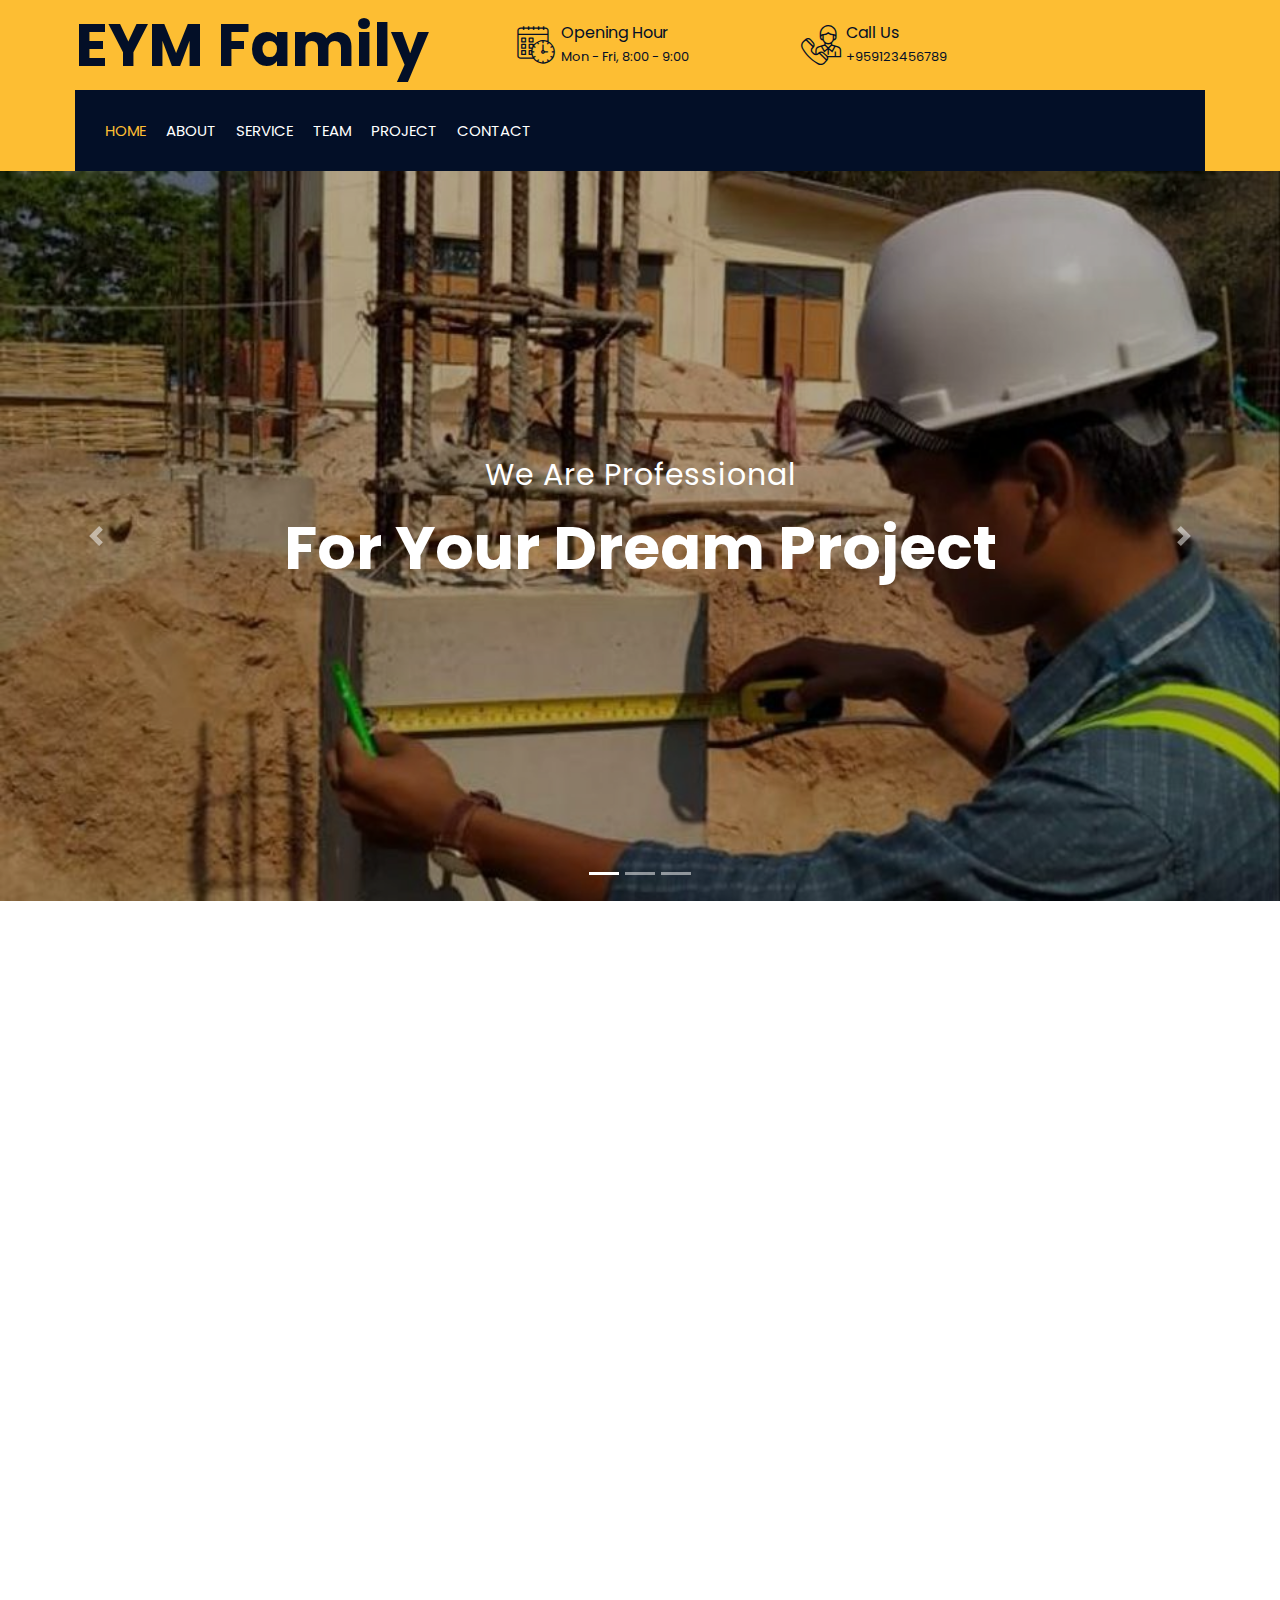
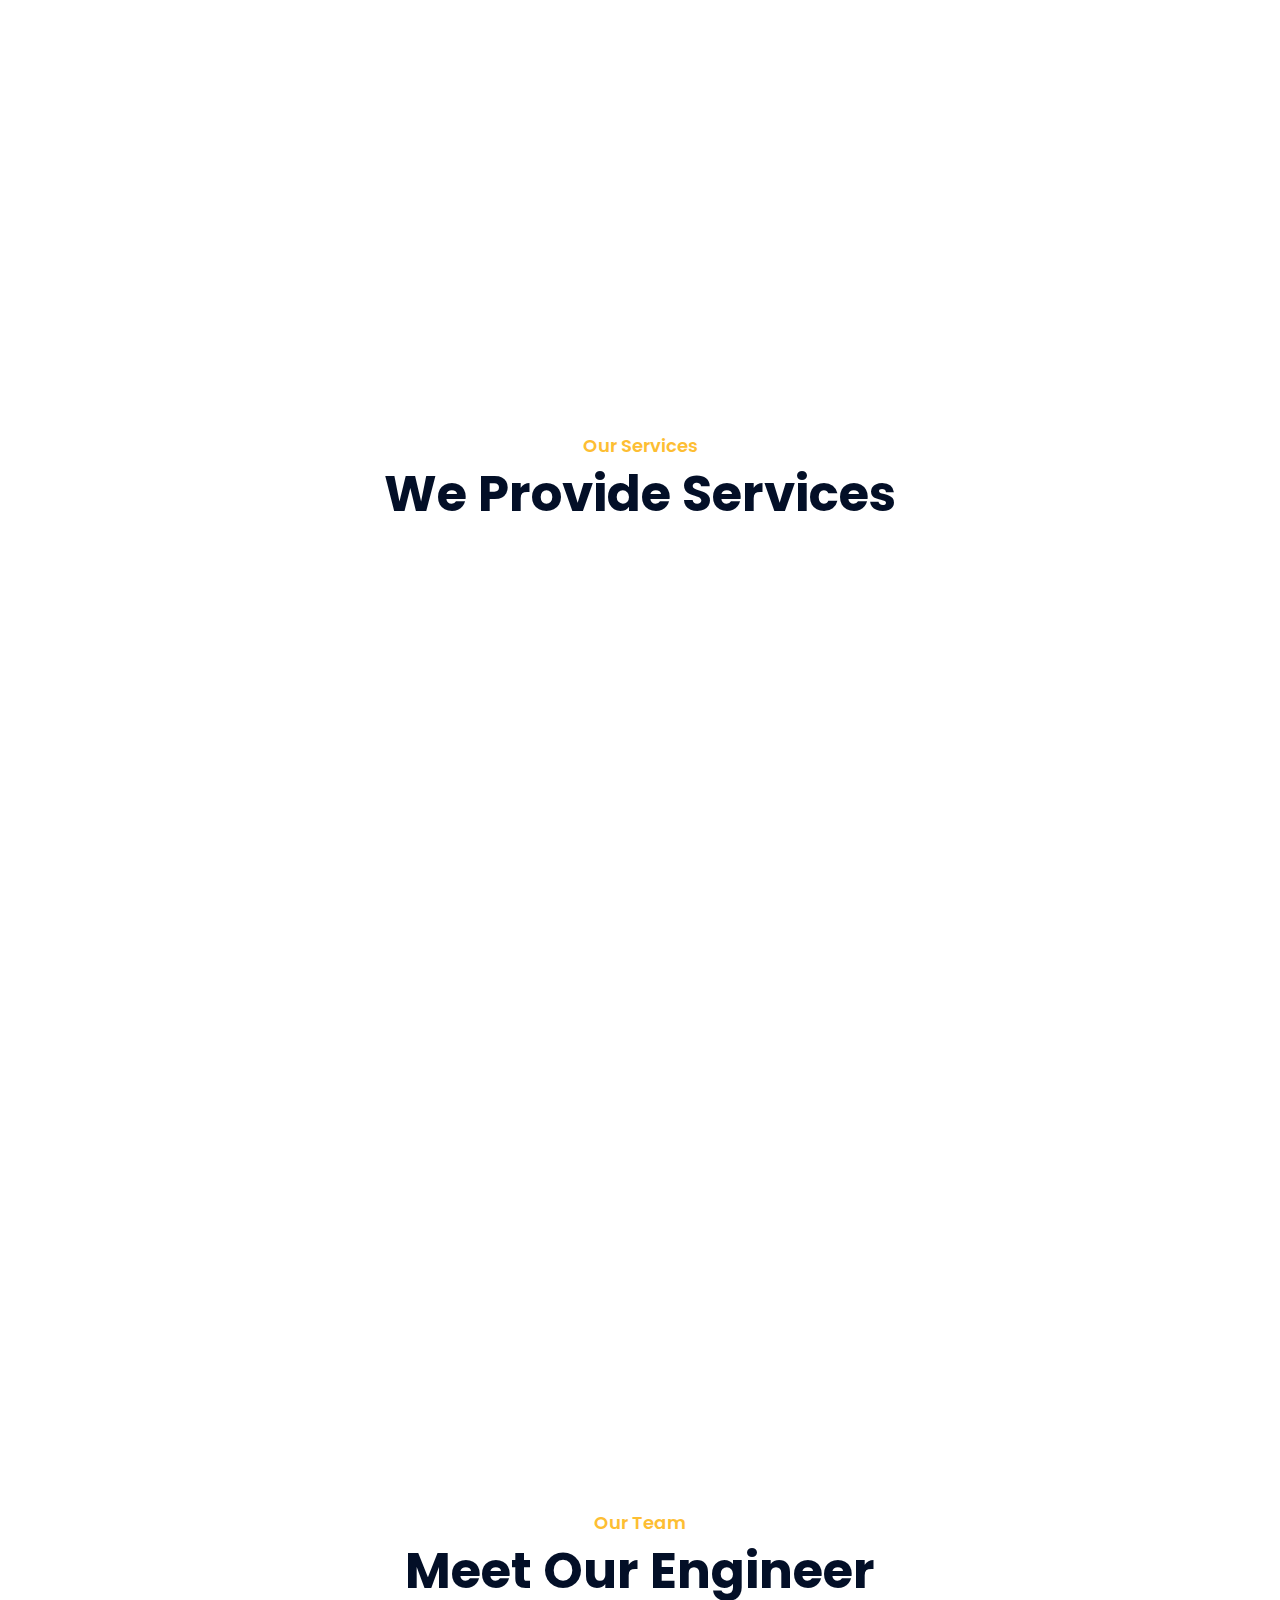
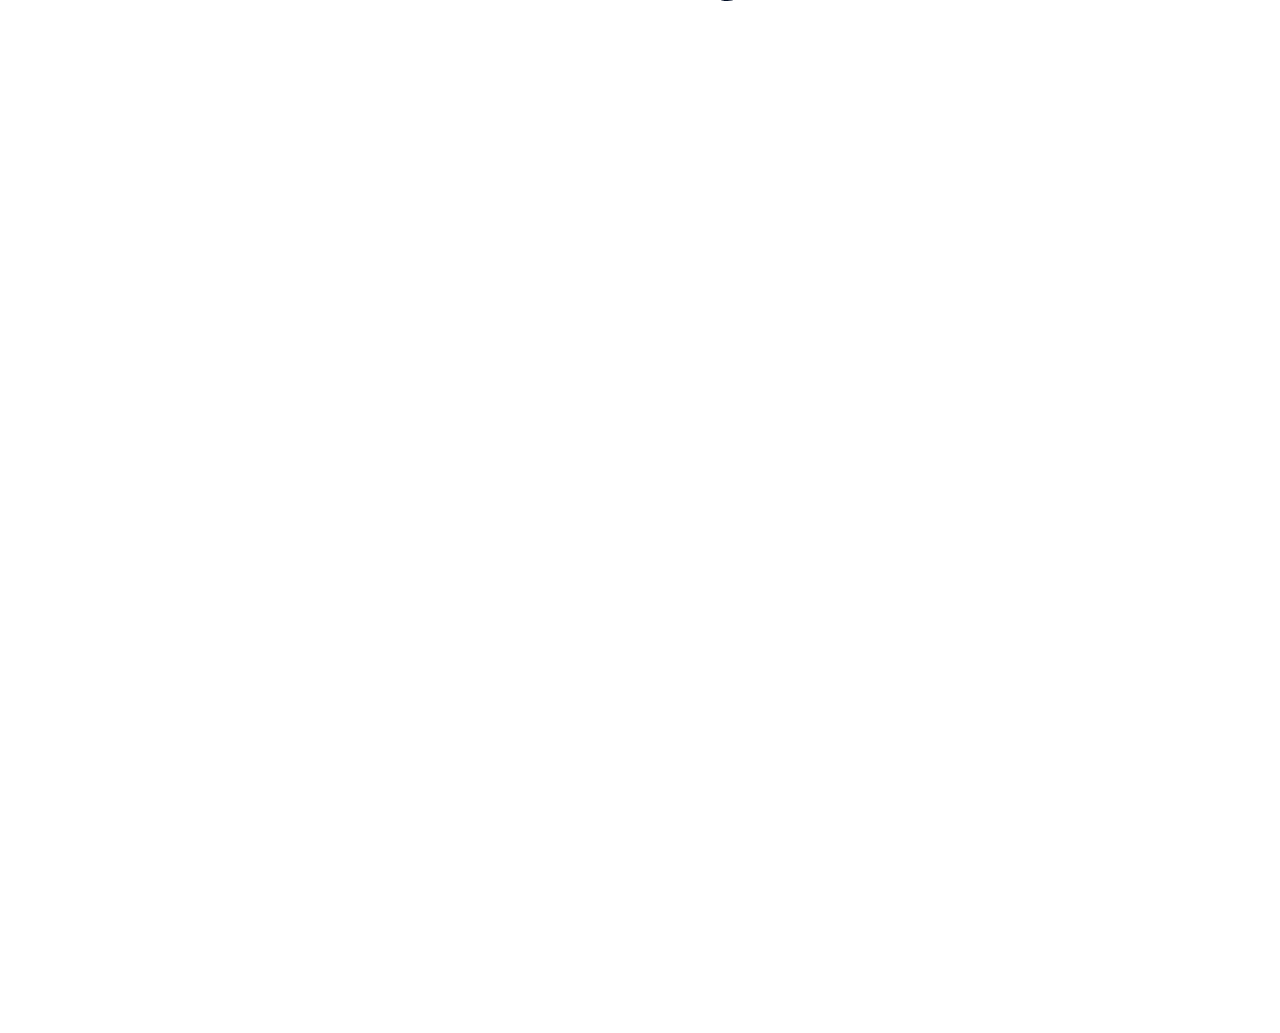
==== index.html @ b84456d6 "First Commit" ====
<!DOCTYPE html>
<html lang="en">
    <head>
        <meta charset="utf-8">
        <title>EYM Famil Construction Co.,Ltd</title>
        <meta content="width=device-width, initial-scale=1.0" name="viewport">
        <meta content="Construction Company Website Template" name="keywords">
        <meta content="Construction Company Website Template" name="description">

        <!-- Favicon -->
        <link href="img/favicon.ico" rel="icon">

        <!-- Google Font -->
        <link href="https://fonts.googleapis.com/css2?family=Poppins:wght@100;200;300;400;500;600;700;800;900&display=swap" rel="stylesheet">

        <!-- CSS Libraries -->
        <link href="https://stackpath.bootstrapcdn.com/bootstrap/4.4.1/css/bootstrap.min.css" rel="stylesheet">
        <link href="https://cdnjs.cloudflare.com/ajax/libs/font-awesome/5.10.0/css/all.min.css" rel="stylesheet">
        <link href="lib/flaticon/font/flaticon.css" rel="stylesheet"> 
        <link href="lib/animate/animate.min.css" rel="stylesheet">
        <link href="lib/owlcarousel/assets/owl.carousel.min.css" rel="stylesheet">
        <link href="lib/lightbox/css/lightbox.min.css" rel="stylesheet">
        <link href="lib/slick/slick.css" rel="stylesheet">
        <link href="lib/slick/slick-theme.css" rel="stylesheet">

        <!-- Template Stylesheet -->
        <link href="css/style.css" rel="stylesheet">
    </head>

    <body>
        <div class="wrapper">
            <!-- Top Bar Start -->
            <div class="top-bar">
                <div class="container-fluid">
                    <div class="row align-items-center">
                        <div class="col-lg-4 col-md-12">
                            <div class="logo">
                                <a href="index.html">
                                    <h1>EYM Family</h1>
                                    <!-- <img src="img/logo.jpg" alt="Logo"> -->
                                </a>
                            </div>
                        </div>
                        <div class="col-lg-8 col-md-7 d-none d-lg-block">
                            <div class="row">
                                <div class="col-4">
                                    <div class="top-bar-item">
                                        <div class="top-bar-icon">
                                            <i class="flaticon-calendar"></i>
                                        </div>
                                        <div class="top-bar-text">
                                            <h3>Opening Hour</h3>
                                            <p>Mon - Fri, 8:00 - 9:00</p>
                                        </div>
                                    </div>
                                </div>
                                <div class="col-4">
                                    <div class="top-bar-item">
                                        <div class="top-bar-icon">
                                            <i class="flaticon-call"></i>
                                        </div>
                                        <div class="top-bar-text">
                                            <h3>Call Us</h3>
                                            <p>+959123456789</p>
                                        </div>
                                    </div>
                                </div>
                                <!-- <div class="col-4">
                                    <div class="top-bar-item">
                                        <div class="top-bar-icon">
                                            <i class="flaticon-send-mail"></i>
                                        </div>
                                        <div class="top-bar-text">
                                            <h3>Email Us</h3>
                                            <p>eymfamilyconstruction@gmail.com</p>
                                        </div>
                                    </div>
                                </div> -->
                            </div>
                        </div>
                    </div>
                </div>
            </div>
            <!-- Top Bar End -->

            <!-- Nav Bar Start -->
            <div class="nav-bar">
                <div class="container-fluid">
                    <nav class="navbar navbar-expand-lg bg-dark navbar-dark">
                        <a href="#" class="navbar-brand">MENU</a>
                        <button type="button" class="navbar-toggler" data-toggle="collapse" data-target="#navbarCollapse">
                            <span class="navbar-toggler-icon"></span>
                        </button>

                        <div class="collapse navbar-collapse justify-content-between" id="navbarCollapse">
                            <div class="navbar-nav mr-auto">
                                <a href="index.html" class="nav-item nav-link active">Home</a>
                                <a href="about.html" class="nav-item nav-link">About</a>
                                <a href="service.html" class="nav-item nav-link">Service</a>
                                <a href="team.html" class="nav-item nav-link">Team</a>
                                <a href="portfolio.html" class="nav-item nav-link">Project</a>
                                <!-- <div class="nav-item dropdown">
                                    <a href="#" class="nav-link dropdown-toggle" data-toggle="dropdown">Pages</a>
                                    <div class="dropdown-menu">
                                        <a href="blog.html" class="dropdown-item">Blog Page</a>
                                        <a href="single.html" class="dropdown-item">Single Page</a>
                                    </div>
                                </div> -->
                                <a href="contact.html" class="nav-item nav-link">Contact</a>
                            </div>
                            <!-- <div class="ml-auto">
                                <a class="btn" href="https://freewebsitecode.com">Download All Template</a>
                            </div> -->
                        </div>
                    </nav>
                </div>
            </div>
            <!-- Nav Bar End -->

            <!-- Carousel Start -->
            <div id="carousel" class="carousel slide" data-ride="carousel">
                <ol class="carousel-indicators">
                    <li data-target="#carousel" data-slide-to="0" class="active"></li>
                    <li data-target="#carousel" data-slide-to="1"></li>
                    <li data-target="#carousel" data-slide-to="2"></li>
                </ol>
                <div class="carousel-inner">
                    <div class="carousel-item active">
                        <img src="img/slide-1.jpg" alt="Carousel Image">
                        <div class="carousel-caption">
                            <p class="animated fadeInRight">We Are Professional</p>
                            <h1 class="animated fadeInLeft">For Your Dream Project</h1>
                            <!-- <a class="btn animated fadeInUp" href="https://freewebsitecode.com/construction-company-website-template">Get A Quote</a> -->
                        </div>
                    </div>

                    <div class="carousel-item">
                        <img src="img/slide-2.jpg" alt="Carousel Image">
                        <div class="carousel-caption">
                            <p class="animated fadeInRight">Professional Builder</p>
                            <h1 class="animated fadeInLeft">We Build Your Home</h1>
                            <!-- <a class="btn animated fadeInUp" href="https://freewebsitecode.com/construction-company-website-template">Get A Quote</a> -->
                        </div>
                    </div>

                    <div class="carousel-item">
                        <img src="img/slide-3.jpg" alt="Carousel Image">
                        <div class="carousel-caption">
                            <p class="animated fadeInRight">We Are Trusted</p>
                            <h1 class="animated fadeInLeft">For Your Dream Home</h1>
                            <!-- <a class="btn animated fadeInUp" href="https://freewebsitecode.com/construction-company-website-template">Get A Quote</a> -->
                        </div>
                    </div>
                </div>

                <a class="carousel-control-prev" href="#carousel" role="button" data-slide="prev">
                    <span class="carousel-control-prev-icon" aria-hidden="true"></span>
                    <span class="sr-only">Previous</span>
                </a>
                <a class="carousel-control-next" href="#carousel" role="button" data-slide="next">
                    <span class="carousel-control-next-icon" aria-hidden="true"></span>
                    <span class="sr-only">Next</span>
                </a>
            </div>
            <!-- Carousel End -->

            <!-- Feature Start-->
            <div class="feature wow fadeInUp" data-wow-delay="0.1s">
                <div class="container-fluid">
                    <div class="row align-items-center">
                        <div class="col-lg-4 col-md-12">
                            <div class="feature-item">
                                <div class="feature-icon">
                                    <i class="flaticon-worker"></i>
                                </div>
                                <div class="feature-text">
                                    <h3>Expert Worker</h3>
                                    <p>Lorem ipsum dolor sit amet elit. Phasus nec pretim ornare velit non</p>
                                </div>
                            </div>
                        </div>
                        <div class="col-lg-4 col-md-12">
                            <div class="feature-item">
                                <div class="feature-icon">
                                    <i class="flaticon-building"></i>
                                </div>
                                <div class="feature-text">
                                    <h3>Quality Work</h3>
                                    <p>Lorem ipsum dolor sit amet elit. Phasus nec pretim ornare velit non</p>
                                </div>
                            </div>
                        </div>
                        <div class="col-lg-4 col-md-12">
                            <div class="feature-item">
                                <div class="feature-icon">
                                    <i class="flaticon-call"></i>
                                </div>
                                <div class="feature-text">
                                    <h3>24/7 Support</h3>
                                    <p>Lorem ipsum dolor sit amet elit. Phasus nec pretim ornare velit non</p>
                                </div>
                            </div>
                        </div>
                    </div>
                </div>
            </div>
            <!-- Feature End-->


            <!-- About Start -->
            <div class="about wow fadeInUp" data-wow-delay="0.1s">
                <div class="container">
                    <div class="row align-items-center">
                        <div class="col-lg-5 col-md-6">
                            <div class="about-img">
                                <img src="img/about.jpg" alt="Image">
                            </div>
                        </div>
                        <div class="col-lg-7 col-md-6">
                            <div class="section-header text-left">
                                <p>Welcome to EYM Family Construction Co.,Ltd</p>
                                <h2>5 Years Experience</h2>
                            </div>
                            <div class="about-text">
                                <p>
                                    Lorem ipsum dolor sit amet, consectetur adipiscing elit. Phasellus nec pretium mi. Curabitur facilisis ornare velit non vulputate. Aliquam metus tortor, auctor id gravida condimentum, viverra quis sem.
                                </p>
                                <p>
                                    Lorem ipsum dolor sit amet, consectetur adipiscing elit. Phasellus nec pretium mi. Curabitur facilisis ornare velit non vulputate. Aliquam metus tortor, auctor id gravida condimentum, viverra quis sem. Curabitur non nisl nec nisi scelerisque maximus. Aenean consectetur convallis porttitor. Aliquam interdum at lacus non blandit.
                                </p>
                                <a class="btn" href="">Learn More</a>
                            </div>
                        </div>
                    </div>
                </div>
            </div>
            <!-- About End -->


            <!-- Fact Start -->
            <div class="fact">
                <div class="container-fluid">
                    <div class="row counters">
                        <div class="col-md-6 fact-left wow slideInLeft">
                            <div class="row">
                                <div class="col-6">
                                    <div class="fact-icon">
                                        <i class="flaticon-worker"></i>
                                    </div>
                                    <div class="fact-text">
                                        <h2 data-toggle="counter-up">30</h2>
                                        <p>Expert Workers</p>
                                    </div>
                                </div>
                                <div class="col-6">
                                    <div class="fact-icon">
                                        <i class="flaticon-building"></i>
                                    </div>
                                    <div class="fact-text">
                                        <h2 data-toggle="counter-up">485</h2>
                                        <p>Happy Clients</p>
                                    </div>
                                </div>
                            </div>
                        </div>
                        <div class="col-md-6 fact-right wow slideInRight">
                            <div class="row">
                                <div class="col-6">
                                    <div class="fact-icon">
                                        <i class="flaticon-address"></i>
                                    </div>
                                    <div class="fact-text">
                                        <h2 data-toggle="counter-up">89</h2>
                                        <p>Completed Projects</p>
                                    </div>
                                </div>
                                <div class="col-6">
                                    <div class="fact-icon">
                                        <i class="flaticon-crane"></i>
                                    </div>
                                    <div class="fact-text">
                                        <h2 data-toggle="counter-up">4</h2>
                                        <p>Running Projects</p>
                                    </div>
                                </div>
                            </div>
                        </div>
                    </div>
                </div>
            </div>
            <!-- Fact End -->


            <!-- Service Start -->
            <div class="service">
                <div class="container">
                    <div class="section-header text-center">
                        <p>Our Services</p>
                        <h2>We Provide Services</h2>
                    </div>
                    <div class="row">
                        <div class="col-lg-4 col-md-6 wow fadeInUp" data-wow-delay="0.1s">
                            <div class="service-item">
                                <div class="service-img">
                                    <img src="img/service-1.jpg" alt="Image">
                                    <div class="service-overlay">
                                        <p>
                                            Lorem ipsum dolor sit amet, consectetur adipiscing elit. Phasellus nec pretium mi. Curabitur facilisis ornare velit non vulputate. Aliquam metus tortor, auctor id gravida condimentum, viverra quis sem.
                                        </p>
                                    </div>
                                </div>
                                <div class="service-text">
                                    <h3>Building Construction</h3>
                                    <a class="btn" href="img/service-1.jpg" data-lightbox="service">+</a>
                                </div>
                            </div>
                        </div>
                        <div class="col-lg-4 col-md-6 wow fadeInUp" data-wow-delay="0.2s">
                            <div class="service-item">
                                <div class="service-img">
                                    <img src="img/service-2.jpg" alt="Image">
                                    <div class="service-overlay">
                                        <p>
                                            Lorem ipsum dolor sit amet, consectetur adipiscing elit. Phasellus nec pretium mi. Curabitur facilisis ornare velit non vulputate. Aliquam metus tortor, auctor id gravida condimentum, viverra quis sem.
                                        </p>
                                    </div>
                                </div>
                                <div class="service-text">
                                    <h3>House Renovation</h3>
                                    <a class="btn" href="img/service-2.jpg" data-lightbox="service">+</a>
                                </div>
                            </div>
                        </div>
                        <div class="col-lg-4 col-md-6 wow fadeInUp" data-wow-delay="0.3s">
                            <div class="service-item">
                                <div class="service-img">
                                    <img src="img/service-3.jpg" alt="Image">
                                    <div class="service-overlay">
                                        <p>
                                            Lorem ipsum dolor sit amet, consectetur adipiscing elit. Phasellus nec pretium mi. Curabitur facilisis ornare velit non vulputate. Aliquam metus tortor, auctor id gravida condimentum, viverra quis sem.
                                        </p>
                                    </div>
                                </div>
                                <div class="service-text">
                                    <h3>Architecture Design</h3>
                                    <a class="btn" href="img/service-3.jpg" data-lightbox="service">+</a>
                                </div>
                            </div>
                        </div>
                        <div class="col-lg-4 col-md-6 wow fadeInUp" data-wow-delay="0.4s">
                            <div class="service-item">
                                <div class="service-img">
                                    <img src="img/service-4.jpg" alt="Image">
                                    <div class="service-overlay">
                                        <p>
                                            Lorem ipsum dolor sit amet, consectetur adipiscing elit. Phasellus nec pretium mi. Curabitur facilisis ornare velit non vulputate. Aliquam metus tortor, auctor id gravida condimentum, viverra quis sem.
                                        </p>
                                    </div>
                                </div>
                                <div class="service-text">
                                    <h3>Interior Design</h3>
                                    <a class="btn" href="img/service-4.jpg" data-lightbox="service">+</a>
                                </div>
                            </div>
                        </div>
                        <div class="col-lg-4 col-md-6 wow fadeInUp" data-wow-delay="0.5s">
                            <div class="service-item">
                                <div class="service-img">
                                    <img src="img/service-5.jpg" alt="Image">
                                    <div class="service-overlay">
                                        <p>
                                            Lorem ipsum dolor sit amet, consectetur adipiscing elit. Phasellus nec pretium mi. Curabitur facilisis ornare velit non vulputate. Aliquam metus tortor, auctor id gravida condimentum, viverra quis sem.
                                        </p>
                                    </div>
                                </div>
                                <div class="service-text">
                                    <h3>Fixing & Support</h3>
                                    <a class="btn" href="img/service-5.jpg" data-lightbox="service">+</a>
                                </div>
                            </div>
                        </div>
                        <div class="col-lg-4 col-md-6 wow fadeInUp" data-wow-delay="0.6s">
                            <div class="service-item">
                                <div class="service-img">
                                    <img src="img/service-6.jpg" alt="Image">
                                    <div class="service-overlay">
                                        <p>
                                            Lorem ipsum dolor sit amet, consectetur adipiscing elit. Phasellus nec pretium mi. Curabitur facilisis ornare velit non vulputate. Aliquam metus tortor, auctor id gravida condimentum, viverra quis sem.
                                        </p>
                                    </div>
                                </div>
                                <div class="service-text">
                                    <h3>Painting</h3>
                                    <a class="btn" href="img/service-6.jpg" data-lightbox="service">+</a>
                                </div>
                            </div>
                        </div>
                    </div>
                </div>
            </div>
            <!-- Service End -->


            <!-- Video Start -->
            <!-- <div class="video wow fadeIn" data-wow-delay="0.1s">
                <div class="container">
                    <button type="button" class="btn-play" data-toggle="modal" data-src="https://www.youtube.com/embed/DWRcNpR6Kdc" data-target="#videoModal">
                        <span></span>
                    </button>
                </div>
            </div> -->
            
            <div class="modal fade" id="videoModal" tabindex="-1" role="dialog" aria-labelledby="exampleModalLabel" aria-hidden="true">
                <div class="modal-dialog" role="document">
                    <div class="modal-content">
                        <div class="modal-body">
                            <button type="button" class="close" data-dismiss="modal" aria-label="Close">
                                <span aria-hidden="true">&times;</span>
                            </button>        
                            <!-- 16:9 aspect ratio -->
                            <div class="embed-responsive embed-responsive-16by9">
                                <iframe class="embed-responsive-item" src="" id="video"  allowscriptaccess="always" allow="autoplay"></iframe>
                            </div>
                        </div>
                    </div>
                </div>
            </div>
            <!-- Video End -->


            <!-- Team Start -->
            <div class="team">
                <div class="container">
                    <div class="section-header text-center">
                        <p>Our Team</p>
                        <h2>Meet Our Engineer</h2>
                    </div>
                    <div class="row">
                        <div class="col-lg-3 col-md-6 wow fadeInUp" data-wow-delay="0.1s">
                            <div class="team-item">
                                <div class="team-img">
                                    <img src="img/eym.png" alt="Team Image">
                                </div>
                                <div class="team-text">
                                    <h2>Ei Ya Min</h2>
                                    <p>MD & Founder</p>
                                </div>
                                <div class="team-social">
                                    <!-- <a class="social-tw" href=""><i class="fab fa-twitter"></i></a> -->
                                    <a class="social-fb" href="https://www.facebook.com/cuttie.civil"><i class="fab fa-facebook-f"></i></a>
                                    <a class="social-li" href="https://www.facebook.com/cuttie.civil"><i class="fab fa-linkedin-in"></i></a>
                                    <a class="social-in" href="https://www.facebook.com/cuttie.civil"><i class="fab fa-instagram"></i></a>
                                </div>
                            </div>
                        </div>
                        <div class="col-lg-3 col-md-6 wow fadeInUp" data-wow-delay="0.2s">
                            <div class="team-item">
                                <div class="team-img">
                                    <img src="img/taw.png" alt="Team Image">
                                </div>
                                <div class="team-text">
                                    <h2>Tin Aung Win</h2>
                                    <p>Directoer & Civil Engineer</p>
                                </div>
                                <div class="team-social">
                                    <!-- <a class="social-tw" href=""><i class="fab fa-twitter"></i></a> -->
                                    <a class="social-fb" href="https://www.facebook.com/tin.a.win.50159"><i class="fab fa-facebook-f"></i></a>
                                    <a class="social-li" href="https://www.facebook.com/tin.a.win.50159"><i class="fab fa-linkedin-in"></i></a>
                                    <a class="social-in" href="https://www.facebook.com/tin.a.win.50159"><i class="fab fa-instagram"></i></a>
                                </div>
                            </div>
                        </div>
                        <div class="col-lg-3 col-md-6 wow fadeInUp" data-wow-delay="0.3s">
                            <div class="team-item">
                                <div class="team-img">
                                    <img src="img/eym.png" alt="Team Image">
                                </div>
                                <div class="team-text">
                                    <h2>Ei Ya Min</h2>
                                    <p>Interior Designer</p>
                                </div>
                                <div class="team-social">
                                    <a class="social-tw" href=""><i class="fab fa-twitter"></i></a>
                                    <a class="social-fb" href=""><i class="fab fa-facebook-f"></i></a>
                                    <a class="social-li" href=""><i class="fab fa-linkedin-in"></i></a>
                                    <a class="social-in" href=""><i class="fab fa-instagram"></i></a>
                                </div>
                            </div>
                        </div>
                        <div class="col-lg-3 col-md-6 wow fadeInUp" data-wow-delay="0.4s">
                            <div class="team-item">
                                <div class="team-img">
                                    <img src="img/team-4.jpg" alt="Team Image">
                                </div>
                                <div class="team-text">
                                    <h2>Josh Dunn</h2>
                                    <p>Painter</p>
                                </div>
                                <div class="team-social">
                                    <a class="social-tw" href=""><i class="fab fa-twitter"></i></a>
                                    <a class="social-fb" href=""><i class="fab fa-facebook-f"></i></a>
                                    <a class="social-li" href=""><i class="fab fa-linkedin-in"></i></a>
                                    <a class="social-in" href=""><i class="fab fa-instagram"></i></a>
                                </div>
                            </div>
                        </div>
                    </div>
                </div>
            </div>
            <!-- Team End -->
            

            <!-- FAQs Start -->
            <!-- <div class="faqs">
                <div class="container">
                    <div class="section-header text-center">
                        <p>Frequently Asked Question</p>
                        <h2>You May Ask</h2>
                    </div>
                    <div class="row">
                        <div class="col-md-6">
                            <div id="accordion-1">
                                <div class="card wow fadeInLeft" data-wow-delay="0.1s">
                                    <div class="card-header">
                                        <a class="card-link collapsed" data-toggle="collapse" href="#collapseOne">
                                            Lorem ipsum dolor sit amet?
                                        </a>
                                    </div>
                                    <div id="collapseOne" class="collapse" data-parent="#accordion-1">
                                        <div class="card-body">
                                            Lorem ipsum dolor sit amet, consectetur adipiscing elit. Phasellus nec pretium mi. Curabitur facilisis ornare velit non.
                                        </div>
                                    </div>
                                </div>
                                <div class="card wow fadeInLeft" data-wow-delay="0.2s">
                                    <div class="card-header">
                                        <a class="card-link collapsed" data-toggle="collapse" href="#collapseTwo">
                                            Lorem ipsum dolor sit amet?
                                        </a>
                                    </div>
                                    <div id="collapseTwo" class="collapse" data-parent="#accordion-1">
                                        <div class="card-body">
                                            Lorem ipsum dolor sit amet, consectetur adipiscing elit. Phasellus nec pretium mi. Curabitur facilisis ornare velit non.
                                        </div>
                                    </div>
                                </div>
                                <div class="card wow fadeInLeft" data-wow-delay="0.3s">
                                    <div class="card-header">
                                        <a class="card-link collapsed" data-toggle="collapse" href="#collapseThree">
                                            Lorem ipsum dolor sit amet?
                                        </a>
                                    </div>
                                    <div id="collapseThree" class="collapse" data-parent="#accordion-1">
                                        <div class="card-body">
                                            Lorem ipsum dolor sit amet, consectetur adipiscing elit. Phasellus nec pretium mi. Curabitur facilisis ornare velit non.
                                        </div>
                                    </div>
                                </div>
                                <div class="card wow fadeInLeft" data-wow-delay="0.4s">
                                    <div class="card-header">
                                        <a class="card-link collapsed" data-toggle="collapse" href="#collapseFour">
                                            Lorem ipsum dolor sit amet?
                                        </a>
                                    </div>
                                    <div id="collapseFour" class="collapse" data-parent="#accordion-1">
                                        <div class="card-body">
                                            Lorem ipsum dolor sit amet, consectetur adipiscing elit. Phasellus nec pretium mi. Curabitur facilisis ornare velit non.
                                        </div>
                                    </div>
                                </div>
                                <div class="card wow fadeInLeft" data-wow-delay="0.5s">
                                    <div class="card-header">
                                        <a class="card-link collapsed" data-toggle="collapse" href="#collapseFive">
                                            Lorem ipsum dolor sit amet?
                                        </a>
                                    </div>
                                    <div id="collapseFive" class="collapse" data-parent="#accordion-1">
                                        <div class="card-body">
                                            Lorem ipsum dolor sit amet, consectetur adipiscing elit. Phasellus nec pretium mi. Curabitur facilisis ornare velit non.
                                        </div>
                                    </div>
                                </div>
                            </div>
                        </div>
                        <div class="col-md-6">
                            <div id="accordion-2">
                                <div class="card wow fadeInRight" data-wow-delay="0.1s">
                                    <div class="card-header">
                                        <a class="card-link collapsed" data-toggle="collapse" href="#collapseSix">
                                            Lorem ipsum dolor sit amet?
                                        </a>
                                    </div>
                                    <div id="collapseSix" class="collapse" data-parent="#accordion-2">
                                        <div class="card-body">
                                            Lorem ipsum dolor sit amet, consectetur adipiscing elit. Phasellus nec pretium mi. Curabitur facilisis ornare velit non.
                                        </div>
                                    </div>
                                </div>
                                <div class="card wow fadeInRight" data-wow-delay="0.2s">
                                    <div class="card-header">
                                        <a class="card-link collapsed" data-toggle="collapse" href="#collapseSeven">
                                            Lorem ipsum dolor sit amet?
                                        </a>
                                    </div>
                                    <div id="collapseSeven" class="collapse" data-parent="#accordion-2">
                                        <div class="card-body">
                                            Lorem ipsum dolor sit amet, consectetur adipiscing elit. Phasellus nec pretium mi. Curabitur facilisis ornare velit non.
                                        </div>
                                    </div>
                                </div>
                                <div class="card wow fadeInRight" data-wow-delay="0.3s">
                                    <div class="card-header">
                                        <a class="card-link collapsed" data-toggle="collapse" href="#collapseEight">
                                            Lorem ipsum dolor sit amet?
                                        </a>
                                    </div>
                                    <div id="collapseEight" class="collapse" data-parent="#accordion-2">
                                        <div class="card-body">
                                            Lorem ipsum dolor sit amet, consectetur adipiscing elit. Phasellus nec pretium mi. Curabitur facilisis ornare velit non.
                                        </div>
                                    </div>
                                </div>
                                <div class="card wow fadeInRight" data-wow-delay="0.4s">
                                    <div class="card-header">
                                        <a class="card-link collapsed" data-toggle="collapse" href="#collapseNine">
                                            Lorem ipsum dolor sit amet?
                                        </a>
                                    </div>
                                    <div id="collapseNine" class="collapse" data-parent="#accordion-2">
                                        <div class="card-body">
                                            Lorem ipsum dolor sit amet, consectetur adipiscing elit. Phasellus nec pretium mi. Curabitur facilisis ornare velit non.
                                        </div>
                                    </div>
                                </div>
                                <div class="card wow fadeInRight" data-wow-delay="0.5s">
                                    <div class="card-header">
                                        <a class="card-link collapsed" data-toggle="collapse" href="#collapseTen">
                                            Lorem ipsum dolor sit amet?
                                        </a>
                                    </div>
                                    <div id="collapseTen" class="collapse" data-parent="#accordion-2">
                                        <div class="card-body">
                                            Lorem ipsum dolor sit amet, consectetur adipiscing elit. Phasellus nec pretium mi. Curabitur facilisis ornare velit non.
                                        </div>
                                    </div>
                                </div>
                            </div>
                        </div>
                    </div>
                </div>
            </div> -->
            <!-- FAQs End -->


            <!-- Testimonial Start -->
            <!-- <div class="testimonial wow fadeIn" data-wow-delay="0.1s">
                <div class="container">
                    <div class="row">
                        <div class="col-12">
                            <div class="testimonial-slider-nav">
                                <div class="slider-nav"><img src="img/testimonial-1.jpg" alt="Testimonial"></div>
                                <div class="slider-nav"><img src="img/testimonial-2.jpg" alt="Testimonial"></div>
                                <div class="slider-nav"><img src="img/testimonial-3.jpg" alt="Testimonial"></div>
                                <div class="slider-nav"><img src="img/testimonial-4.jpg" alt="Testimonial"></div>
                                <div class="slider-nav"><img src="img/testimonial-1.jpg" alt="Testimonial"></div>
                                <div class="slider-nav"><img src="img/testimonial-2.jpg" alt="Testimonial"></div>
                                <div class="slider-nav"><img src="img/testimonial-3.jpg" alt="Testimonial"></div>
                                <div class="slider-nav"><img src="img/testimonial-4.jpg" alt="Testimonial"></div>
                            </div>
                        </div>
                    </div>
                    <div class="row">
                        <div class="col-12">
                            <div class="testimonial-slider">
                                <div class="slider-item">
                                    <h3>Customer Name</h3>
                                    <h4>profession</h4>
                                    <p>Lorem ipsum dolor sit amet, consectetur adipiscing elit. Phasellus nec pretium mi. Curabitur facilisis ornare velit non vulputate. Aliquam metus tortor, auctor id gravida condimentum, viverra quis sem. Curabitur non nisl nec nisi scelerisque maximus.</p>
                                </div>
                                <div class="slider-item">
                                    <h3>Customer Name</h3>
                                    <h4>profession</h4>
                                    <p>Lorem ipsum dolor sit amet, consectetur adipiscing elit. Phasellus nec pretium mi. Curabitur facilisis ornare velit non vulputate. Aliquam metus tortor, auctor id gravida condimentum, viverra quis sem. Curabitur non nisl nec nisi scelerisque maximus.</p>
                                </div>
                                <div class="slider-item">
                                    <h3>Customer Name</h3>
                                    <h4>profession</h4>
                                    <p>Lorem ipsum dolor sit amet, consectetur adipiscing elit. Phasellus nec pretium mi. Curabitur facilisis ornare velit non vulputate. Aliquam metus tortor, auctor id gravida condimentum, viverra quis sem. Curabitur non nisl nec nisi scelerisque maximus.</p>
                                </div>
                                <div class="slider-item">
                                    <h3>Customer Name</h3>
                                    <h4>profession</h4>
                                    <p>Lorem ipsum dolor sit amet, consectetur adipiscing elit. Phasellus nec pretium mi. Curabitur facilisis ornare velit non vulputate. Aliquam metus tortor, auctor id gravida condimentum, viverra quis sem. Curabitur non nisl nec nisi scelerisque maximus.</p>
                                </div>
                                <div class="slider-item">
                                    <h3>Customer Name</h3>
                                    <h4>profession</h4>
                                    <p>Lorem ipsum dolor sit amet, consectetur adipiscing elit. Phasellus nec pretium mi. Curabitur facilisis ornare velit non vulputate. Aliquam metus tortor, auctor id gravida condimentum, viverra quis sem. Curabitur non nisl nec nisi scelerisque maximus.</p>
                                </div>
                                <div class="slider-item">
                                    <h3>Customer Name</h3>
                                    <h4>profession</h4>
                                    <p>Lorem ipsum dolor sit amet, consectetur adipiscing elit. Phasellus nec pretium mi. Curabitur facilisis ornare velit non vulputate. Aliquam metus tortor, auctor id gravida condimentum, viverra quis sem. Curabitur non nisl nec nisi scelerisque maximus.</p>
                                </div>
                                <div class="slider-item">
                                    <h3>Customer Name</h3>
                                    <h4>profession</h4>
                                    <p>Lorem ipsum dolor sit amet, consectetur adipiscing elit. Phasellus nec pretium mi. Curabitur facilisis ornare velit non vulputate. Aliquam metus tortor, auctor id gravida condimentum, viverra quis sem. Curabitur non nisl nec nisi scelerisque maximus.</p>
                                </div>
                                <div class="slider-item">
                                    <h3>Customer Name</h3>
                                    <h4>profession</h4>
                                    <p>Lorem ipsum dolor sit amet, consectetur adipiscing elit. Phasellus nec pretium mi. Curabitur facilisis ornare velit non vulputate. Aliquam metus tortor, auctor id gravida condimentum, viverra quis sem. Curabitur non nisl nec nisi scelerisque maximus.</p>
                                </div>
                            </div>
                        </div>
                    </div>
                </div>
            </div> -->
            <!-- Testimonial End -->


            <!-- Blog Start -->
            <!-- <div class="blog">
                <div class="container">
                    <div class="section-header text-center">
                        <p>Latest Blog</p>
                        <h2>Latest From Our Blog</h2>
                    </div>
                    <div class="row">
                        <div class="col-lg-4 col-md-6 wow fadeInUp" data-wow-delay="0.2s">
                            <div class="blog-item">
                                <div class="blog-img">
                                    <img src="img/blog-1.jpg" alt="Image">
                                </div>
                                <div class="blog-title">
                                    <h3>Lorem ipsum dolor sit</h3>
                                    <a class="btn" href="">+</a>
                                </div>
                                <div class="blog-meta">
                                    <p>By<a href="">Admin</a></p>
                                    <p>In<a href="">Construction</a></p>
                                </div>
                                <div class="blog-text">
                                    <p>
                                        Lorem ipsum dolor sit amet elit. Phasellus nec pretium mi. Curabitur facilisis ornare velit non vulputate. Aliquam metus tortor
                                    </p>
                                </div>
                            </div>
                        </div>
                        <div class="col-lg-4 col-md-6 wow fadeInUp">
                            <div class="blog-item">
                                <div class="blog-img">
                                    <img src="img/blog-2.jpg" alt="Image">
                                </div>
                                <div class="blog-title">
                                    <h3>Lorem ipsum dolor sit</h3>
                                    <a class="btn" href="">+</a>
                                </div>
                                <div class="blog-meta">
                                    <p>By<a href="">Admin</a></p>
                                    <p>In<a href="">Construction</a></p>
                                </div>
                                <div class="blog-text">
                                    <p>
                                        Lorem ipsum dolor sit amet elit. Phasellus nec pretium mi. Curabitur facilisis ornare velit non vulputate. Aliquam metus tortor
                                    </p>
                                </div>
                            </div>
                        </div>
                        <div class="col-lg-4 col-md-6 wow fadeInUp" data-wow-delay="0.2s">
                            <div class="blog-item">
                                <div class="blog-img">
                                    <img src="img/blog-3.jpg" alt="Image">
                                </div>
                                <div class="blog-title">
                                    <h3>Lorem ipsum dolor sit</h3>
                                    <a class="btn" href="">+</a>
                                </div>
                                <div class="blog-meta">
                                    <p>By<a href="">Admin</a></p>
                                    <p>In<a href="">Construction</a></p>
                                </div>
                                <div class="blog-text">
                                    <p>
                                        Lorem ipsum dolor sit amet elit. Phasellus nec pretium mi. Curabitur facilisis ornare velit non vulputate. Aliquam metus tortor
                                    </p>
                                </div>
                            </div>
                        </div>
                    </div>
                </div>
            </div> -->
            <!-- Blog End -->


            <!-- Footer Start -->
            <div class="footer wow fadeIn" data-wow-delay="0.3s">
                <div class="container">
                    <div class="row">
                        <div class="col-md-6 col-lg-3">
                            <div class="footer-contact">
                                <h2>Office Contact</h2>
                                <p><i class="fa fa-map-marker-alt"></i>Myoma(1), Mudon, Myanmar</p>
                                <p><i class="fa fa-phone-alt"></i>+95 9123456789</p>
                                <p><i class="fa fa-envelope"></i>eymfamily@gmail.com</p>
                                <div class="footer-social">
                                    <a href="https://www.facebook.com/cuttie.civil"><i class="fab fa-twitter"></i></a>
                                    <a href="https://www.facebook.com/cuttie.civil"><i class="fab fa-facebook-f"></i></a>
                                    <a href="https://www.facebook.com/cuttie.civil"><i class="fab fa-linkedin-in"></i></a>
                                    <a href="https://www.facebook.com/cuttie.civil"><i class="fab fa-instagram"></i></a>
                                    <a href="https://www.facebook.com/cuttie.civil"><i class="fab fa-youtube"></i></a>
                                </div>
                            </div>
                        </div>
                        <div class="col-md-6 col-lg-3">
                            <div class="footer-link">
                                <h2>Services Areas</h2>
                                <a href="">Building Construction</a>
                                <a href="">House Renovation</a>
                                <a href="">Architecture Design</a>
                                <a href="">Interior Design</a>
                                <a href="">Painting</a>
                            </div>
                        </div>
                        <div class="col-md-6 col-lg-3">
                            <div class="footer-link">
                                <h2>Useful Pages</h2>
                                <a href="">About Us</a>
                                <a href="">Contact Us</a>
                                <a href="">Our Team</a>
                                <a href="">Projects</a>
                                <a href="">Testimonial</a>
                            </div>
                        </div>
                        <div class="col-md-6 col-lg-3">
                            <div class="newsletter">
                                <h2>Newsletter</h2>
                                <p>
                                    Lorem ipsum dolor sit amet elit. Phasellus nec pretium mi. Curabitur facilisis ornare velit non vulpu
                                </p>
                                <div class="form">
                                    <input class="form-control" placeholder="Email here">
                                    <button class="btn">Submit</button>
                                </div>
                            </div>
                        </div>
                    </div>
                </div>
                <div class="container footer-menu">
                    <div class="f-menu">
                        <a href="">Terms of use</a>
                        <a href="">Privacy policy</a>
                        <a href="">Cookies</a>
                        <a href="">Help</a>
                        <a href="">FQAs</a>
                    </div>
                </div>
                <div class="container copyright">
                    <div class="row">
                        <div class="col-md-6">
                            <p>&copy; <a href="www.eymfamily.com">EYM Family Construction Co.,Ltd</a>, All Right Reserved.</p>
                        </div>
						
						
                        <div class="col-md-6">
                            <p>Designed By <a href="https://freewebsitecode.com">CK</a></p>
                        </div>
                    </div>
                </div>
            </div>
            <!-- Footer End -->

            <a href="#" class="back-to-top"><i class="fa fa-chevron-up"></i></a>
        </div>

        <!-- JavaScript Libraries -->
        <script src="https://code.jquery.com/jquery-3.4.1.min.js"></script>
        <script src="https://stackpath.bootstrapcdn.com/bootstrap/4.4.1/js/bootstrap.bundle.min.js"></script>
        <script src="lib/easing/easing.min.js"></script>
        <script src="lib/wow/wow.min.js"></script>
        <script src="lib/owlcarousel/owl.carousel.min.js"></script>
        <script src="lib/isotope/isotope.pkgd.min.js"></script>
        <script src="lib/lightbox/js/lightbox.min.js"></script>
        <script src="lib/waypoints/waypoints.min.js"></script>
        <script src="lib/counterup/counterup.min.js"></script>
        <script src="lib/slick/slick.min.js"></script>

        <!-- Template Javascript -->
        <script src="js/main.js"></script>
    </body>
</html>
---- lib/flaticon/font/flaticon.css ----
/*
  	Flaticon icon font: Flaticon
  	Creation date: 23/08/2020 07:24
  	*/

@font-face {
  font-family: "Flaticon";
  src: url("./Flaticon.eot");
  src: url("./Flaticon.eot?#iefix") format("embedded-opentype"),
       url("./Flaticon.woff2") format("woff2"),
       url("./Flaticon.woff") format("woff"),
       url("./Flaticon.ttf") format("truetype"),
       url("./Flaticon.svg#Flaticon") format("svg");
  font-weight: normal;
  font-style: normal;
}

@media screen and (-webkit-min-device-pixel-ratio:0) {
  @font-face {
    font-family: "Flaticon";
    src: url("./Flaticon.svg#Flaticon") format("svg");
  }
}

[class^="flaticon-"]:before, [class*=" flaticon-"]:before,
[class^="flaticon-"]:after, [class*=" flaticon-"]:after {   
  font-family: Flaticon;
        font-size: 20px;
font-style: normal;
margin-left: 20px;
}

.flaticon-concrete:before { content: "\f100"; }
.flaticon-worker:before { content: "\f101"; }
.flaticon-measure:before { content: "\f102"; }
.flaticon-building:before { content: "\f103"; }
.flaticon-brush:before { content: "\f104"; }
.flaticon-crane:before { content: "\f105"; }
.flaticon-call:before { content: "\f106"; }
.flaticon-calendar:before { content: "\f107"; }
.flaticon-send-mail:before { content: "\f108"; }
.flaticon-address:before { content: "\f109"; }
---- css/style.css ----
/*******************************/
/********* General CSS *********/
/*******************************/
body {
    color: #666666;
    background: #dddddd;
    font-family: 'Poppins', sans-serif;
    font-weight: 400;
}

h1,
h2, 
h3, 
h4,
h5, 
h6 {
    color: #030f27;
}

a {
    color: #666666;
    transition: .3s;
}

a:hover,
a:active,
a:focus {
    color: #fdbe33;
    outline: none;
    text-decoration: none;
}

.btn:focus {
    box-shadow: none;
}

.wrapper {
    position: relative;
    width: 100%;
    max-width: 1366px;
    margin: 0 auto;
    background: #ffffff;
}

.back-to-top {
    position: fixed;
    display: none;
    background: #fdbe33;
    color: #121518;
    width: 44px;
    height: 44px;
    text-align: center;
    line-height: 1;
    font-size: 22px;
    right: 15px;
    bottom: 15px;
    transition: background 0.5s;
    z-index: 9;
}

.back-to-top:hover {
    color: #fdbe33;
    background: #121518;
}

.back-to-top i {
    padding-top: 10px;
}

.btn {
    transition: .3s;
}


/**********************************/
/********** Top Bar CSS ***********/
/**********************************/
.top-bar {
    position: relative;
    height: 90px;
    background: #fdbe33;
}

.top-bar .logo {
    padding: 15px 0;
    text-align: left;
    overflow: hidden;
}

.top-bar .logo h1 {
    margin: 0;
    color: #030f27;
    font-size: 60px;
    line-height: 60px;
    font-weight: 700;
}

.top-bar .logo img {
    max-width: 100%;
    max-height: 60px;
}

.top-bar .top-bar-item {
    display: flex;
    align-items: center;
    justify-content: flex-end;
}

.top-bar .top-bar-icon {
    width: 20px;
    display: flex;
    align-items: center;
    justify-content: center;
}

.top-bar .top-bar-icon [class^="flaticon-"]::before {
    margin: 0;
    color: #030f27;
    font-size: 40px;
}

.top-bar .top-bar-text {
    padding-left: 15px;
}

.top-bar .top-bar-text h3 {
    margin: 0 0 5px 0;
    color: #030f27;
    font-size: 16px;
    font-weight: 400;
}

.top-bar .top-bar-text p {
    margin: 0;
    color: #030f27;
    font-size: 13px;
    font-weight: 400;
}

@media (min-width: 992px) {
    .top-bar {
        padding: 0 60px;
    }
}

@media (max-width: 991.98px) {
    .top-bar .logo {
        text-align: center;
    }
}


/**********************************/
/*********** Nav Bar CSS **********/
/**********************************/
.nav-bar {
    position: relative;
    background: #fdbe33;
    transition: .3s;
}

.nav-bar .container-fluid {
    padding: 0;
}

.nav-bar.nav-sticky {
    position: fixed;
    top: 0;
    width: 100%;
    max-width: 1366px;
    box-shadow: 0 2px 5px rgba(0, 0, 0, .3);
    z-index: 999;
}

.nav-bar .navbar {
    height: 100%;
    background: #030f27 !important;
}

.navbar-dark .navbar-nav .nav-link,
.navbar-dark .navbar-nav .nav-link:focus,
.navbar-dark .navbar-nav .nav-link:hover,
.navbar-dark .navbar-nav .nav-link.active {
    padding: 10px 10px 8px 10px;
    color: #ffffff;
}

.navbar-dark .navbar-nav .nav-link:hover,
.navbar-dark .navbar-nav .nav-link.active {
    color: #fdbe33;
    transition: none;
}

.nav-bar .dropdown-menu {
    margin-top: 0;
    border: 0;
    border-radius: 0;
    background: #f8f9fa;
}

.nav-bar .btn {
    color: #ffffff;
    border: 2px solid #ffffff;
    border-radius: 0;
}

.nav-bar .btn:hover {
    color: #030f27;
    background: #fdbe33;
    border-color: #fdbe33;
}

@media (min-width: 992px) {
    .nav-bar {
        padding: 0 75px;
    }
    
    .nav-bar.nav-sticky {
        padding: 0;
    }
    
    .nav-bar .navbar {
        padding: 20px;
    }
    
    .nav-bar .navbar-brand {
        display: none;
    }
    
    .nav-bar a.nav-link {
        padding: 8px 15px;
        font-size: 15px;
        text-transform: uppercase;
    }
}

@media (max-width: 991.98px) {
    .nav-bar .navbar {
        padding: 15px;
    }
    
    .nav-bar a.nav-link {
        padding: 5px;
    }
    
    .nav-bar .dropdown-menu {
        box-shadow: none;
    }
    
    .nav-bar .btn {
        display: none;
    }
}


/*******************************/
/******** Carousel CSS *********/
/*******************************/
.carousel {
    position: relative;
    width: 100%;
    height: calc(100vh - 170px);
    min-height: 400px;
    margin: 0 auto;
    text-align: center;
    overflow: hidden;
}

.carousel .carousel-inner,
.carousel .carousel-item {
    position: relative;
    width: 100%;
    height: 100%;
}

.carousel .carousel-item img {
    width: 100%;
    height: 100%;
    object-fit: cover;
}

.carousel .carousel-item::after {
    position: absolute;
    content: "";
    width: 100%;
    height: 100%;
    top: 0;
    left: 0;
    background: rgba(0, 0, 0, .3);
    z-index: 1;
}

.carousel .carousel-caption {
    position: absolute;
    top: 0;
    bottom: 0;
    display: flex;
    align-items: center;
    justify-content: center;
    flex-direction: column;
    height: calc(100vh - 170px);
    min-height: 400px;
}

.carousel .carousel-caption p {
    color: #ffffff;
    font-size: 30px;
    margin-bottom: 15px;
    letter-spacing: 1px;
}

.carousel .carousel-caption h1 {
    color: #ffffff;
    font-size: 60px;
    font-weight: 700;
    margin-bottom: 35px;
}

.carousel .carousel-caption .btn {
    padding: 15px 35px;
    font-size: 18px;
    font-weight: 500;
    letter-spacing: 1px;
    text-transform: uppercase;
    color: #ffffff;
    background: transparent;
    border: 2px solid #ffffff;
    border-radius: 0;
    transition: .3s;
}

.carousel .carousel-caption .btn:hover {
    color: #030f27;
    background: #fdbe33;
    border-color: #fdbe33;
}

@media (max-width: 767.98px) {
    .carousel .carousel-caption h1 {
        font-size: 40px;
        font-weight: 700;
    }
    
    .carousel .carousel-caption p {
        font-size: 20px;
    }
    
    .carousel .carousel-caption .btn {
        padding: 12px 30px;
        font-size: 18px;
        font-weight: 500;
        letter-spacing: 0;
    }
}

@media (max-width: 575.98px) {
    .carousel .carousel-caption h1 {
        font-size: 30px;
        font-weight: 500;
    }
    
    .carousel .carousel-caption p {
        font-size: 16px;
    }
    
    .carousel .carousel-caption .btn {
        padding: 10px 25px;
        font-size: 16px;
        font-weight: 400;
        letter-spacing: 0;
    }
}

.carousel .animated {
    -webkit-animation-duration: 1.5s;
    animation-duration: 1.5s;
}


/*******************************/
/******* Page Header CSS *******/
/*******************************/
.page-header {
    position: relative;
    margin-bottom: 45px;
    padding: 90px 0;
    text-align: center;
    background: #fdbe33;
}

.page-header h2 {
    position: relative;
    color: #030f27;
    font-size: 60px;
    font-weight: 700;
    margin-bottom: 20px;
    padding-bottom: 5px;
}

.page-header h2::after {
    position: absolute;
    content: "";
    width: 100px;
    height: 2px;
    left: calc(50% - 50px);
    bottom: 0;
    background: #030f27;
}

.page-header a {
    position: relative;
    padding: 0 12px;
    font-size: 22px;
    color: #030f27;
}

.page-header a:hover {
    color: #ffffff;
}

.page-header a::after {
    position: absolute;
    content: "/";
    width: 8px;
    height: 8px;
    top: -2px;
    right: -7px;
    text-align: center;
    color: #121518;
}

.page-header a:last-child::after {
    display: none;
}

@media (max-width: 991.98px) {
    .page-header {
        padding: 60px 0;
    }
    
    .page-header h2 {
        font-size: 45px;
    }
    
    .page-header a {
        font-size: 20px;
    }
}

@media (max-width: 767.98px) {
    .page-header {
        padding: 45px 0;
    }
    
    .page-header h2 {
        font-size: 35px;
    }
    
    .page-header a {
        font-size: 18px;
    }
}


/*******************************/
/******* Section Header ********/
/*******************************/
.section-header {
    position: relative;
    width: 100%;
    margin-bottom: 45px;
}

.section-header p {
    color: #fdbe33;
    font-size: 18px;
    font-weight: 600;
    margin-bottom: 5px;
}

.section-header h2 {
    margin: 0;
    position: relative;
    font-size: 50px;
    font-weight: 700;
}

@media (max-width: 767.98px) {
    .section-header h2 {
        font-size: 30px;
    }
}


/*******************************/
/********* Feature CSS *********/
/*******************************/
.feature {
    position: relative;
    margin-bottom: 45px;
}

.feature .col-md-12 {
    background: #030f27;
}
    
.feature .col-md-12:nth-child(2n) {
    color: #030f27;
    background: #fdbe33;
}

.feature .feature-item {
    min-height: 250px;
    padding: 30px;
    display: flex;
    align-items: center;
    justify-content: flex-start;
}

.feature .feature-icon {
    position: relative;
    width: 60px;
    display: flex;
    align-items: center;
    justify-content: center;
}

.feature .feature-icon::before {
    position: absolute;
    content: "";
    width: 80px;
    height: 80px;
    top: -20px;
    left: -10px;
    border: 2px dotted #ffffff;
    border-radius: 60px;
    z-index: 1;
}

.feature .feature-icon::after {
    position: absolute;
    content: "";
    width: 79px;
    height: 79px;
    top: -18px;
    left: -9px;
    background: #030f27;
    border-radius: 60px;
    z-index: 2;
}

.feature .col-md-12:nth-child(2n) .feature-icon::after {
    background: #fdbe33;
}

.feature .feature-icon [class^="flaticon-"]::before {
    position: relative;
    margin: 0;
    color: #fdbe33;
    font-size: 60px;
    line-height: 60px;
    z-index: 3;
}

.feature .feature-text {
    padding-left: 30px;
}

.feature .feature-text h3 {
    margin: 0 0 10px 0;
    color: #fdbe33;
    font-size: 25px;
    font-weight: 600;
}

.feature .feature-text p {
    margin: 0;
    color: #fdbe33;
    font-size: 18px;
    font-weight: 400;
}

.feature .col-md-12:nth-child(2n) [class^="flaticon-"]::before,
.feature .col-md-12:nth-child(2n) h3,
.feature .col-md-12:nth-child(2n) p {
    color: #030f27;
}


/*******************************/
/********** About CSS **********/
/*******************************/
.about {
    position: relative;
    width: 100%;
    padding: 45px 0;
}

.about .section-header {
    margin-bottom: 30px;
}

.about .about-img {
    position: relative;
    height: 100%;
}

.about .about-img img {
    width: 100%;
    height: 100%;
    object-fit: cover;
}

.about .about-text p {
    font-size: 16px;
}

.about .about-text a.btn {
    position: relative;
    margin-top: 15px;
    padding: 15px 35px;
    font-size: 16px;
    font-weight: 500;
    letter-spacing: 1px;
    color: #030f27;
    border-radius: 0;
    background: #fdbe33;
    transition: .3s;
}

.about .about-text a.btn:hover {
    color: #fdbe33;
    background: #030f27;
}

@media (max-width: 767.98px) {
    .about .about-img {
        margin-bottom: 30px;
        height: auto;
    }
}


/*******************************/
/********** Fact CSS ***********/
/*******************************/
.fact {
    position: relative;
    width: 100%;
    padding: 45px 0;
}

.fact .col-6 {
    display: flex;
    align-items: flex-start;
}

.fact .fact-icon {
    position: relative;
    margin: 7px 15px 0 15px;
    width: 60px;
    display: flex;
    align-items: center;
    justify-content: center;
}

.fact .fact-icon [class^="flaticon-"]::before {
    margin: 0;
    font-size: 60px;
    line-height: 60px;
    background-image: linear-gradient(#ffffff, #fdbe33);
    -webkit-background-clip: text;
    -webkit-text-fill-color: transparent;
}

.fact .fact-right .fact-icon [class^="flaticon-"]::before {
    background-image: linear-gradient(#ffffff, #030f27);
}

.fact .fact-left,
.fact .fact-right {
    padding-top: 60px;
    padding-bottom: 60px;
}

.fact .fact-text h2 {
    font-size: 35px;
    font-weight: 700;
}

.fact .fact-text p {
    margin: 0;
    font-size: 16px;
    font-weight: 600;
    text-transform: uppercase;
}

.fact .fact-left {
    color: #fdbe33;
    background: #030f27;
}

.fact .fact-right {
    color: #030f27;
    background: #fdbe33;
}

.fact .fact-left h2 {
    color: #fdbe33;
}


/*******************************/
/********* Service CSS *********/
/*******************************/
.service {
    position: relative;
    width: 100%;
    padding: 45px 0 15px 0;
}

.service .service-item {
    position: relative;
    width: 100%;
    text-align: center;
    margin-bottom: 30px;
}

.service .service-img {
    position: relative;
    overflow: hidden;
}

.service .service-img img {
    width: 100%;
}

.service .service-overlay {
    position: absolute;
    width: 100%;
    height: 100%;
    top: 0;
    left: 0;
    padding: 30px;
    display: flex;
    align-items: center;
    justify-content: center;
    background: rgba(3, 15, 39, .7);
    transition: .5s;
    opacity: 0;
}

.service .service-item:hover .service-overlay {
    opacity: 1;
}

.service .service-overlay p {
    margin: 0;
    color: #ffffff;
}

.service .service-text {
    display: flex;
    align-items: center;
    height: 60px;
    background: #030f27;
    overflow: hidden;
    white-space: nowrap;
    text-overflow: ellipsis;
}

.service .service-text h3 {
    margin: 0;
    padding: 0 15px 0 25px;
    width: calc(100% - 60px);
    font-size: 20px;
    font-weight: 700;
    color: #fdbe33;
    text-align: left;
    overflow: hidden;
    white-space: nowrap;
    text-overflow: ellipsis;
}

.service .service-item a.btn {
    width: 60px;
    height: 60px;
    padding: 3px 0 0 3px;
    display: flex;
    align-items: center;
    justify-content: center;
    font-size: 60px;
    line-height: 60px;
    font-weight: 100;
    color: #030f27;
    background: #fdbe33;
    border-radius: 0;
    transition: .3s;
}

.service .service-item:hover a.btn {
    color: #ffffff;
}


/*******************************/
/********** Video CSS **********/
/*******************************/
.video {
    position: relative;
    margin: 45px 0;
    height: 100%;
    min-height: 500px;
    background: linear-gradient(rgba(3, 15, 39, .9), rgba(3, 15, 39, .9)), url(../img/carousel-1.jpg);
    background-attachment: fixed;
    background-position: center;
    background-repeat: no-repeat;
    background-size: cover;
}

.video .btn-play {
    position: absolute;
    z-index: 1;
    top: 50%;
    left: 50%;
    transform: translateX(-50%) translateY(-50%);
    box-sizing: content-box;
    display: block;
    width: 32px;
    height: 44px;
    border-radius: 50%;
    border: none;
    outline: none;
    padding: 18px 20px 18px 28px;
}

.video .btn-play:before {
    content: "";
    position: absolute;
    z-index: 0;
    left: 50%;
    top: 50%;
    transform: translateX(-50%) translateY(-50%);
    display: block;
    width: 100px;
    height: 100px;
    background: #fdbe33;
    border-radius: 50%;
    animation: pulse-border 1500ms ease-out infinite;
}

.video .btn-play:after {
    content: "";
    position: absolute;
    z-index: 1;
    left: 50%;
    top: 50%;
    transform: translateX(-50%) translateY(-50%);
    display: block;
    width: 100px;
    height: 100px;
    background: #fdbe33;
    border-radius: 50%;
    transition: all 200ms;
}

.video .btn-play:hover:after {
    background-color: darken(#fdbe33, 10%);
}

.video .btn-play img {
    position: relative;
    z-index: 3;
    max-width: 100%;
    width: auto;
    height: auto;
}

.video .btn-play span {
    display: block;
    position: relative;
    z-index: 3;
    width: 0;
    height: 0;
    border-left: 32px solid #030f27;
    border-top: 22px solid transparent;
    border-bottom: 22px solid transparent;
}

@keyframes pulse-border {
  0% {
    transform: translateX(-50%) translateY(-50%) translateZ(0) scale(1);
    opacity: 1;
  }
  100% {
    transform: translateX(-50%) translateY(-50%) translateZ(0) scale(1.5);
    opacity: 0;
  }
}

#videoModal .modal-dialog {
    position: relative;
    max-width: 800px;
    margin: 60px auto 0 auto;
}

#videoModal .modal-body {
    position: relative;
    padding: 0px;
}

#videoModal .close {
    position: absolute;
    width: 30px;
    height: 30px;
    right: 0px;
    top: -30px;
    z-index: 999;
    font-size: 30px;
    font-weight: normal;
    color: #ffffff;
    background: #000000;
    opacity: 1;
}


/*******************************/
/*********** Team CSS **********/
/*******************************/
.team {
    position: relative;
    width: 100%;
    padding: 45px 0 15px 0;
}

.team .team-item {
    position: relative;
    margin-bottom: 30px;
    overflow: hidden;
}

.team .team-img {
    position: relative;
}

.team .team-img img {
    width: 100%;
}

.team .team-text {
    position: relative;
    padding: 25px 15px;
    text-align: center;
    background: #030f27;
    transition: .5s;
}

.team .team-text h2 {
    font-size: 20px;
    font-weight: 600;
    color: #fdbe33;
    transition: .5s;
}

.team .team-text p {
    margin: 0;
    color: #ffffff;
}

.team .team-item:hover .team-text {
    background: #fdbe33;
}

.team .team-item:hover .team-text h2 {
    color: #030f27;
    letter-spacing: 1px;
}

.team .team-social {
    position: absolute;
    width: 100px;
    top: 0;
    left: -50px;
    display: flex;
    flex-direction: column;
    font-size: 0;
}

.team .team-social a {
    position: relative;
    left: 0;
    width: 50px;
    height: 50px;
    display: flex;
    align-items: center;
    justify-content: center;
    font-size: 18px;
    color: #ffffff;
}

.team .team-item:hover .team-social a:first-child {
    background: #00acee;
    left: 50px;
    transition: .3s 0s;
}

.team .team-item:hover .team-social a:nth-child(2) {
    background: #3b5998;
    left: 50px;
    transition: .3s .1s;
}

.team .team-item:hover .team-social a:nth-child(3) {
    background: #0e76a8;
    left: 50px;
    transition: .3s .2s;
}

.team .team-item:hover .team-social a:nth-child(4) {
    background: #3f729b;
    left: 50px;
    transition: .3s .3s;
}


/*******************************/
/*********** FAQs CSS **********/
/*******************************/
.faqs {
    position: relative;
    width: 100%;
    padding: 45px 0;
}

.faqs .row {
    position: relative;
}

.faqs .row::after {
    position: absolute;
    content: "";
    width: 1px;
    height: 100%;
    top: 0;
    left: calc(50% - .5px);
    background: #fdbe33;
}

.faqs #accordion-1 {
    padding-right: 15px;
}

.faqs #accordion-2 {
    padding-left: 15px;
}

@media(max-width: 767.98px) {
    .faqs .row::after {
        display: none;
    }
    
    .faqs #accordion-1,
    .faqs #accordion-2 {
        padding: 0;
    }
    
    .faqs #accordion-2 {
        padding-top: 15px;
    }
}

.faqs .card {
    margin-bottom: 15px;
    border: none;
    border-radius: 0;
}

.faqs .card:last-child {
    margin-bottom: 0;
}

.faqs .card-header {
    padding: 0;
    border: none;
    background: #ffffff;
}

.faqs .card-header a {
    display: block;
    padding: 10px 25px;
    width: 100%;
    color: #121518;
    font-size: 16px;
    line-height: 40px;
    border: 1px solid rgba(0, 0, 0, .1);
    transition: .5s;
}

.faqs .card-header [data-toggle="collapse"][aria-expanded="true"] {
    background: #fdbe33;
}

.faqs .card-header [data-toggle="collapse"]:after {
    font-family: 'font Awesome 5 Free';
    content: "\f067";
    float: right;
    color: #fdbe33;
    font-size: 12px;
    font-weight: 900;
    transition: .5s;
}

.faqs .card-header [data-toggle="collapse"][aria-expanded="true"]:after {
    font-family: 'font Awesome 5 Free';
    content: "\f068";
    float: right;
    color: #030f27;
    font-size: 12px;
    font-weight: 900;
    transition: .5s;
}

.faqs .card-body {
    padding: 20px 25px;
    font-size: 16px;
    background: #ffffff;
    border: 1px solid rgba(0, 0, 0, .1);
    border-top: none;
}


/*******************************/
/******* Testimonial CSS *******/
/*******************************/
.testimonial {
    position: relative;
    margin: 45px 0;
    padding: 90px 0;
    text-align: center;
    background: linear-gradient(rgba(3, 15, 39, .9), rgba(3, 15, 39, .9)), url(../img/carousel-1.jpg);
    background-attachment: fixed;
    background-position: center;
    background-repeat: no-repeat;
    background-size: cover;
}

.testimonial .container {
    max-width: 760px;
}

.about-page .testimonial {
    padding-bottom: 90px;
}

.testimonial .testimonial-slider-nav {
    position: relative;
    width: 300px;
    margin: 0 auto;
}

.testimonial .testimonial-slider-nav .slick-slide {
    position: relative;
    opacity: 0;
    transition: .5s;
}

.testimonial .testimonial-slider-nav .slick-active {
    opacity: 1;
    transform: scale(1.3);
}

.testimonial .testimonial-slider-nav .slick-center {
    transform: scale(1.8);
    z-index: 1;
}

.testimonial .testimonial-slider-nav .slick-slide img {
    position: relative;
    display: block;
    margin-top: 37px;
    width: 100%;
    height: auto;
    border-radius: 100px;
}

.testimonial .testimonial-slider {
    position: relative;
    margin-top: 15px;
    padding-top: 50px;
}

.testimonial .testimonial-slider::before {
    position: absolute;
    content: "";
    width: 60px;
    height: 50px;
    top: 0;
    left: calc(50% - 30px);
    background: url(../img/quote.png) top center no-repeat;
}

.testimonial .testimonial-slider h3 {
    color: #fdbe33;
    font-size: 22px;
    font-weight: 700;
}

.testimonial .testimonial-slider h4 {
    font-size: 14px;
    font-weight: 300;
    color: #ffffff;
    font-style: italic;
    margin-bottom: 10px;
}

.testimonial .testimonial-slider p {
    color: #ffffff;
    font-size: 16px;
    font-weight: 300;
    margin: 0;
}


/*******************************/
/*********** Blog CSS **********/
/*******************************/
.blog {
    position: relative;
    width: 100%;
    padding: 45px 0 15px 0;
}

.blog .blog-item {
    position: relative;
    width: 100%;
    text-align: center;
    margin-bottom: 30px;
}

.blog .blog-img {
    position: relative;
    overflow: hidden;
}

.blog .blog-img img {
    width: 100%;
}

.blog .blog-title {
    display: flex;
    align-items: center;
    height: 60px;
    background: #030f27;
    overflow: hidden;
    white-space: nowrap;
    text-overflow: ellipsis;
}

.blog .blog-title h3 {
    margin: 0;
    padding: 0 15px 0 25px;
    width: calc(100% - 60px);
    font-size: 18px;
    font-weight: 700;
    color: #fdbe33;
    text-align: left;
    overflow: hidden;
    white-space: nowrap;
    text-overflow: ellipsis;
}

.blog .blog-title a.btn {
    width: 60px;
    height: 60px;
    padding: 3px 0 0 3px;
    display: flex;
    align-items: center;
    justify-content: center;
    font-size: 60px;
    line-height: 60px;
    font-weight: 100;
    color: #030f27;
    background: #fdbe33;
    border-radius: 0;
    transition: .3s;
}

.blog .blog-item:hover a.btn {
    color: #ffffff;
}

.blog .blog-meta {
    position: relative;
    padding: 25px 0 10px 0;
    background: #f3f6ff;
}

.blog .blog-meta::after {
    position: absolute;
    content: "";
    width: 100px;
    height: 1px;
    left: calc(50% - 50px);
    bottom: 0;
    background: #fdbe33;
}

.blog .blog-meta p {
    display: inline-block;
    margin: 0;
    padding: 0 3px;
    font-size: 14px;
    font-weight: 300;
    font-style: italic;
    color: #666666;
}

.blog .blog-meta p a {
    margin-left: 5px;
    font-style: normal;
}

.blog .blog-text {
    padding: 10px 25px 25px 25px;
    background: #f3f6ff;
}

.blog .blog-text p {
    margin: 0;
    font-size: 16px;
}

.blog .pagination .page-link {
    color: #030f27;
    border-radius: 0;
    border-color: #fdbe33;
}

.blog .pagination .page-link:hover,
.blog .pagination .page-item.active .page-link {
    color: #fdbe33;
    background: #030f27;
}

.blog .pagination .disabled .page-link {
    color: #999999;
}


/*******************************/
/******* Single Post CSS *******/
/*******************************/
.single {
    position: relative;
    padding: 45px 0;
}

.single .single-content {
    position: relative;
    margin-bottom: 30px;
    overflow: hidden;
}

.single .single-content img {
    margin-bottom: 20px;
    width: 100%;
}

.single .single-tags {
    margin: -5px -5px 41px -5px;
    font-size: 0;
}

.single .single-tags a {
    margin: 5px;
    display: inline-block;
    padding: 7px 15px;
    font-size: 14px;
    font-weight: 400;
    color: #666666;
    border: 1px solid #dddddd;
}

.single .single-tags a:hover {
    color: #fdbe33;
    background: #030f27;
}

.single .single-bio {
    margin-bottom: 45px;
    padding: 30px;
    background: #f3f6ff;
    display: flex;
}

.single .single-bio-img {
    width: 100%;
    max-width: 100px;
}

.single .single-bio-img img {
    width: 100%;
}

.single .single-bio-text {
    padding-left: 30px;
}

.single .single-bio-text h3 {
    font-size: 20px;
    font-weight: 700;
}

.single .single-bio-text p {
    margin: 0;
}

.single .single-related {
    margin-bottom: 45px;
}

.single .single-related h2 {
    font-size: 30px;
    font-weight: 700;
    margin-bottom: 25px;
}

.single .related-slider {
    position: relative;
    margin: 0 -15px;
    width: calc(100% + 30px);
}

.single .related-slider .post-item {
    margin: 0 15px;
}

.single .post-item {
    display: flex;
    align-items: center;
    margin-bottom: 15px;
}

.single .post-item .post-img {
    width: 100%;
    max-width: 80px;
}

.single .post-item .post-img img {
    width: 100%;
}

.single .post-item .post-text {
    padding-left: 15px;
}

.single .post-item .post-text a {
    font-size: 16px;
    font-weight: 400;
}

.single .post-item .post-meta {
    display: flex;
    margin-top: 8px;
}

.single .post-item .post-meta p {
    display: inline-block;
    margin: 0;
    padding: 0 3px;
    font-size: 14px;
    font-weight: 300;
    font-style: italic;
}

.single .post-item .post-meta p a {
    margin-left: 5px;
    font-size: 14px;
    font-weight: 300;
    font-style: normal;
}

.single .related-slider .owl-nav {
    position: absolute;
    width: 90px;
    top: -55px;
    right: 15px;
    display: flex;
}

.single .related-slider .owl-nav .owl-prev,
.single .related-slider .owl-nav .owl-next {
    margin-left: 15px;
    width: 30px;
    height: 30px;
    display: flex;
    align-items: center;
    justify-content: center;
    color: #030f27;
    background: #fdbe33;
    font-size: 16px;
    transition: .3s;
}

.single .related-slider .owl-nav .owl-prev:hover,
.single .related-slider .owl-nav .owl-next:hover {
    color: #fdbe33;
    background: #030f27;
}

.single .single-comment {
    position: relative;
    margin-bottom: 45px;
}

.single .single-comment h2 {
    font-size: 30px;
    font-weight: 700;
    margin-bottom: 25px;
}

.single .comment-list {
    list-style: none;
    padding: 0;
}

.single .comment-child {
    list-style: none;
}

.single .comment-body {
    display: flex;
    margin-bottom: 30px;
}

.single .comment-img {
    width: 60px;
}

.single .comment-img img {
    width: 100%;
}

.single .comment-text {
    padding-left: 15px;
    width: calc(100% - 60px);
}

.single .comment-text h3 {
    font-size: 18px;
    font-weight: 600;
    margin-bottom: 3px;
}

.single .comment-text span {
    display: block;
    font-size: 14px;
    font-weight: 300;
    margin-bottom: 5px;
}

.single .comment-text .btn {
    padding: 3px 10px;
    font-size: 14px;
    color: #030f27;
    background: #dddddd;
    border-radius: 0;
}

.single .comment-text .btn:hover {
    background: #fdbe33;
}

.single .comment-form {
    position: relative;
}

.single .comment-form h2 {
    font-size: 30px;
    font-weight: 700;
    margin-bottom: 25px;
}

.single .comment-form form {
    padding: 30px;
    background: #f3f6ff;
}

.single .comment-form form .form-group:last-child {
    margin: 0;
}

.single .comment-form input,
.single .comment-form textarea {
    border-radius: 0;
}

.single .comment-form .btn {
    padding: 15px 30px;
    color: #030f27;
    background: #fdbe33;
}

.single .comment-form .btn:hover {
    color: #fdbe33;
    background: #030f27;
}


/**********************************/
/*********** Sidebar CSS **********/
/**********************************/
.sidebar {
    position: relative;
    width: 100%;
}

@media(max-width: 991.98px) {
    .sidebar {
        margin-top: 45px;
    }
}

.sidebar .sidebar-widget {
    position: relative;
    margin-bottom: 45px;
}

.sidebar .sidebar-widget .widget-title {
    position: relative;
    margin-bottom: 30px;
    padding-bottom: 5px;
    font-size: 30px;
    font-weight: 700;
}

.sidebar .sidebar-widget .widget-title::after {
    position: absolute;
    content: "";
    width: 60px;
    height: 2px;
    bottom: 0;
    left: 0;
    background: #fdbe33;
}

.sidebar .sidebar-widget .search-widget {
    position: relative;
}

.sidebar .search-widget input {
    height: 50px;
    border: 1px solid #dddddd;
    border-radius: 0;
}

.sidebar .search-widget input:focus {
    box-shadow: none;
}

.sidebar .search-widget .btn {
    position: absolute;
    top: 6px;
    right: 15px;
    height: 40px;
    padding: 0;
    font-size: 25px;
    color: #fdbe33;
    background: none;
    border-radius: 0;
    border: none;
    transition: .3s;
}

.sidebar .search-widget .btn:hover {
    color: #030f27;
}

.sidebar .sidebar-widget .recent-post {
    position: relative;
}

.sidebar .sidebar-widget .tab-post {
    position: relative;
}

.sidebar .tab-post .nav.nav-pills .nav-link {
    color: #fdbe33;
    background: #030f27;
    border-radius: 0;
}

.sidebar .tab-post .nav.nav-pills .nav-link:hover,
.sidebar .tab-post .nav.nav-pills .nav-link.active {
    color: #030f27;
    background: #fdbe33;
}

.sidebar .tab-post .tab-content {
    padding: 15px 0 0 0;
    background: transparent;
}

.sidebar .tab-post .tab-content .container {
    padding: 0;
}

.sidebar .sidebar-widget .category-widget {
    position: relative;
}

.sidebar .category-widget ul {
    margin: 0;
    padding: 0;
    list-style: none;
}

.sidebar .category-widget ul li {
    margin: 0 0 12px 22px; 
}

.sidebar .category-widget ul li:last-child {
    margin-bottom: 0; 
}

.sidebar .category-widget ul li a {
    display: inline-block;
    line-height: 23px;
}

.sidebar .category-widget ul li::before {
    position: absolute;
    content: '\f105';
    font-family: 'Font Awesome 5 Free';
    font-weight: 900;
    color: #fdbe33;
    left: 1px;
}

.sidebar .category-widget ul li span {
    display: inline-block;
    float: right;
}

.sidebar .sidebar-widget .tag-widget {
    position: relative;
    margin: -5px -5px;
}

.single .tag-widget a {
    margin: 5px;
    display: inline-block;
    padding: 7px 15px;
    font-size: 14px;
    font-weight: 400;
    color: #666666;
    border: 1px solid #dddddd;
}

.single .tag-widget a:hover {
    color: #fdbe33;
    background: #030f27;
}

.sidebar .image-widget {
    display: block;
    width: 100%;
    overflow: hidden;
}

.sidebar .image-widget img {
    max-width: 100%;
    transition: .3s;
}

.sidebar .image-widget img:hover {
    transform: scale(1.1);
}


/*******************************/
/******** Portfolio CSS ********/
/*******************************/
.portfolio {
    position: relative;
    padding: 45px 0;
}

.portfolio #portfolio-flters {
    padding: 0;
    margin: -15px 0 25px 0;
    list-style: none;
    font-size: 0;
    text-align: center;
}

.portfolio #portfolio-flters li,
.portfolio .load-more .btn {
    cursor: pointer;
    display: inline-block;
    margin: 5px;
    padding: 8px 15px;
    color: #030f27;
    font-size: 14px;
    font-weight: 500;
    text-transform: uppercase;
    border-radius: 0;
    background: #fdbe33;
    border: none;
    transition: .3s;
}

.portfolio #portfolio-flters li:hover,
.portfolio #portfolio-flters li.filter-active {
    background: #030f27;
    color: #fdbe33;
}

.portfolio .load-more {
    text-align: center;
}

.portfolio .load-more .btn {
    padding: 15px 35px;
    font-size: 16px;
    transition: .3s;
}

.portfolio .load-more .btn:hover {
    color: #fdbe33;
    background: #030f27;
}

.portfolio .portfolio-warp {
    position: relative;
    width: 100%;
    text-align: center;
    margin-bottom: 30px;
}

.portfolio .portfolio-img {
    position: relative;
    overflow: hidden;
}

.portfolio .portfolio-img img {
    width: 100%;
    transition: .3s;
}

.portfolio .portfolio-item:hover img {
    transform: scale(1.1);
}

.portfolio .portfolio-overlay {
    position: absolute;
    width: 100%;
    height: 100%;
    top: 0;
    left: 0;
    padding: 30px;
    display: flex;
    align-items: center;
    justify-content: center;
    background: rgba(3, 15, 39, .7);
    transition: .5s;
    opacity: 0;
}

.portfolio .portfolio-warp:hover .portfolio-overlay {
    opacity: 1;
}

.portfolio .portfolio-overlay p {
    margin: 0;
    color: #ffffff;
}

.portfolio .portfolio-text {
    display: flex;
    align-items: center;
    height: 60px;
    background: #030f27;
    overflow: hidden;
    white-space: nowrap;
    text-overflow: ellipsis;
}

.portfolio .portfolio-text h3 {
    margin: 0;
    padding: 0 15px 0 25px;
    width: calc(100% - 60px);
    font-size: 20px;
    font-weight: 700;
    color: #fdbe33;
    text-align: center;
    overflow: hidden;
    white-space: nowrap;
    text-overflow: ellipsis;
}

.portfolio .portfolio-warp a.btn {
    width: 60px;
    height: 60px;
    padding: 3px 0 0 3px;
    display: flex;
    align-items: center;
    justify-content: center;
    font-size: 60px;
    line-height: 60px;
    font-weight: 100;
    color: #030f27;
    background: #ffffff;
    border-radius: 0;
    transition: .3s;
}

.portfolio .portfolio-warp:hover a.btn {
    color: #ffffff;
    background: #fdbe33;
}


/*******************************/
/********* Contact CSS *********/
/*******************************/
.contact {
    position: relative;
    width: 100%;
    padding: 45px 0;
}

.contact .col-md-6 {
    padding-top: 30px;
    padding-bottom: 30px;
}

.contact .col-md-6:first-child {
    background: #030f27;
}

.contact .col-md-6:last-child {
    background: #fdbe33;
}

.contact .contact-info {
    position: relative;
    width: 100%;
    padding: 0 15px;
}

.contact .contact-item {
    position: relative;
    margin-bottom: 30px;
    padding: 30px;
    display: flex;
    align-items: flex-start;
    flex-direction: row;
    border: 1px solid rgba(256, 256, 256, .2);
}

.contact .contact-item [class^="flaticon-"]::before {
    margin: 0;
    color: #fdbe33;
    font-size: 40px;
}

.contact .contact-text {
    position: relative;
    width: auto;
    padding-left: 20px;
}

.contact .contact-text h2 {
    color: #fdbe33;
    font-size: 20px;
    font-weight: 600;
}

.contact .contact-text p {
    margin: 0;
    color: #ffffff;
    font-size: 16px;
}

.contact .contact-item:last-child {
    margin-bottom: 0;
}

.contact .contact-form {
    position: relative;
    padding: 0 15px;
}

.contact .contact-form input {
    color: #ffffff;
    height: 40px;
    border-radius: 0;
    border-width: 1px;
    border-color: rgba(256, 256, 256, .4);
    background: transparent;
}

.contact .contact-form textarea {
    color: #ffffff;
    height: 185px;
    border-radius: 0;
    border-width: 1px;
    border-color: rgba(256, 256, 256, .4);
    background: transparent;
}

.contact .contact-form input:focus,
.contact .contact-form textarea {
    box-shadow: none;
}

.contact .contact-form .form-control::placeholder {
  color: #ffffff;
  opacity: 1;
}

.contact .contact-form .form-control::-ms-input-placeholder {
  color: #ffffff;
}

.contact .contact-form .form-control::-ms-input-placeholder {
  color: #ffffff;
}

.contact .contact-form .btn {
    padding: 16px 30px;
    font-size: 16px;
    font-weight: 600;
    color: #fdbe33;
    background: #030f27;
    border: none;
    border-radius: 0;
    transition: .3s;
}

.contact .contact-form .btn:hover {
    color: #030f27;
    background: #ffffff;
}

.contact .help-block ul {
    margin: 0;
    padding: 0;
    list-style-type: none;
}


/*******************************/
/********* Footer CSS **********/
/*******************************/
.footer {
    position: relative;
    margin-top: 45px;
    padding-top: 90px;
    background: #030f27;
    color: #ffffff;
}

.footer .footer-contact,
.footer .footer-link,
.footer .newsletter {
    position: relative;
    margin-bottom: 45px;
}

.footer h2 {
    position: relative;
    margin-bottom: 20px;
    padding-bottom: 10px;
    font-size: 20px;
    font-weight: 600;
    color: #fdbe33;
}

.footer h2::after {
    position: absolute;
    content: "";
    width: 60px;
    height: 2px;
    left: 0;
    bottom: 0;
    background: #fdbe33;
}

.footer .footer-link a {
    display: block;
    margin-bottom: 10px;
    color: #ffffff;
    transition: .3s;
}

.footer .footer-link a::before {
    position: relative;
    content: "\f105";
    font-family: "Font Awesome 5 Free";
    font-weight: 900;
    margin-right: 10px;
}

.footer .footer-link a:hover {
    color: #fdbe33;
    letter-spacing: 1px;
}

.footer .footer-contact p i {
    width: 25px;
}

.footer .footer-social {
    position: relative;
    margin-top: 20px;
}

.footer .footer-social a {
    display: inline-block;
    width: 40px;
    height: 40px;
    padding: 7px 0;
    text-align: center;
    border: 1px solid rgba(256, 256, 256, .3);
    border-radius: 60px;
    transition: .3s;
}

.footer .footer-social a i {
    font-size: 15px;
    color: #ffffff;
}

.footer .footer-social a:hover {
    background: #fdbe33;
    border-color: #fdbe33;
}

.footer .footer-social a:hover i {
    color: #030f27;
}

.footer .newsletter .form {
    position: relative;
    max-width: 400px;
    margin: 0 auto;
}

.footer .newsletter input {
    height: 50px;
    border: 2px solid #121518;
    border-radius: 0;
}

.footer .newsletter .btn {
    position: absolute;
    top: 5px;
    right: 5px;
    height: 40px;
    padding: 8px 10px;
    font-size: 14px;
    font-weight: 500;
    text-transform: uppercase;
    color: #fdbe33;
    background: #121518;
    border-radius: 0;
    border: 2px solid #fdbe33;
    transition: .3s;
}

.footer .newsletter .btn:hover {
    color: #121518;
    background: #fdbe33;
}

.footer .footer-menu .f-menu {
    position: relative;
    padding: 15px 0;
    font-size: 0;
    text-align: center;
    border-top: 1px solid rgba(256, 256, 256, .1);
    border-bottom: 1px solid rgba(256, 256, 256, .1);
}

.footer .footer-menu .f-menu a {
    color: #ffffff;
    font-size: 16px;
    margin-right: 15px;
    padding-right: 15px;
    border-right: 1px solid rgba(255, 255, 255, .1);
}

.footer .footer-menu .f-menu a:hover {
    color: #fdbe33;
}

.footer .footer-menu .f-menu a:last-child {
    margin-right: 0;
    padding-right: 0;
    border-right: none;
}


.footer .copyright {
    padding: 30px 15px;
}

.footer .copyright p {
    margin: 0;
    color: #ffffff;
}

.footer .copyright .col-md-6:last-child p {
    text-align: right;
}

.footer .copyright p a {
    color: #fdbe33;
    font-weight: 500;
    letter-spacing: 1px;
}

.footer .copyright p a:hover {
    color: #ffffff;
}

@media (max-width: 768px) {
    .footer .copyright p,
    .footer .copyright .col-md-6:last-child p {
        margin: 5px 0;
        text-align: center;
    }
}
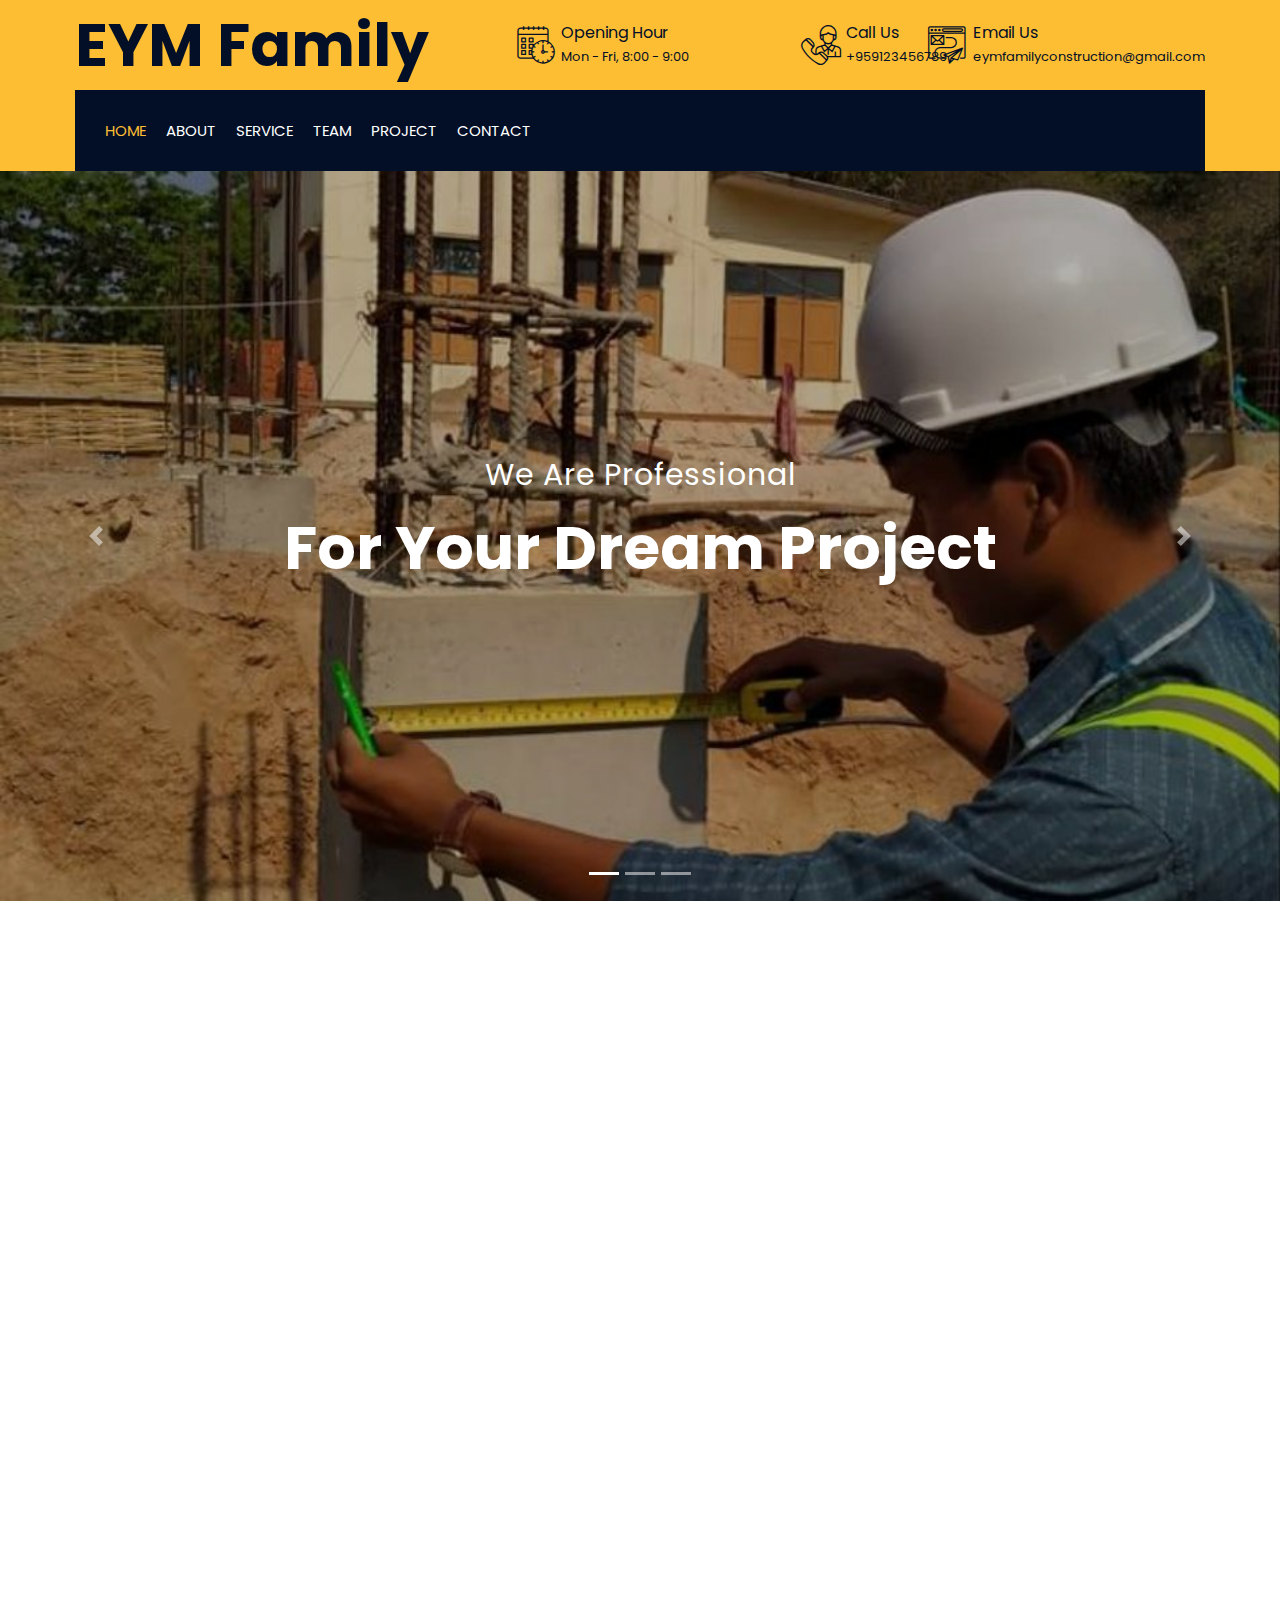
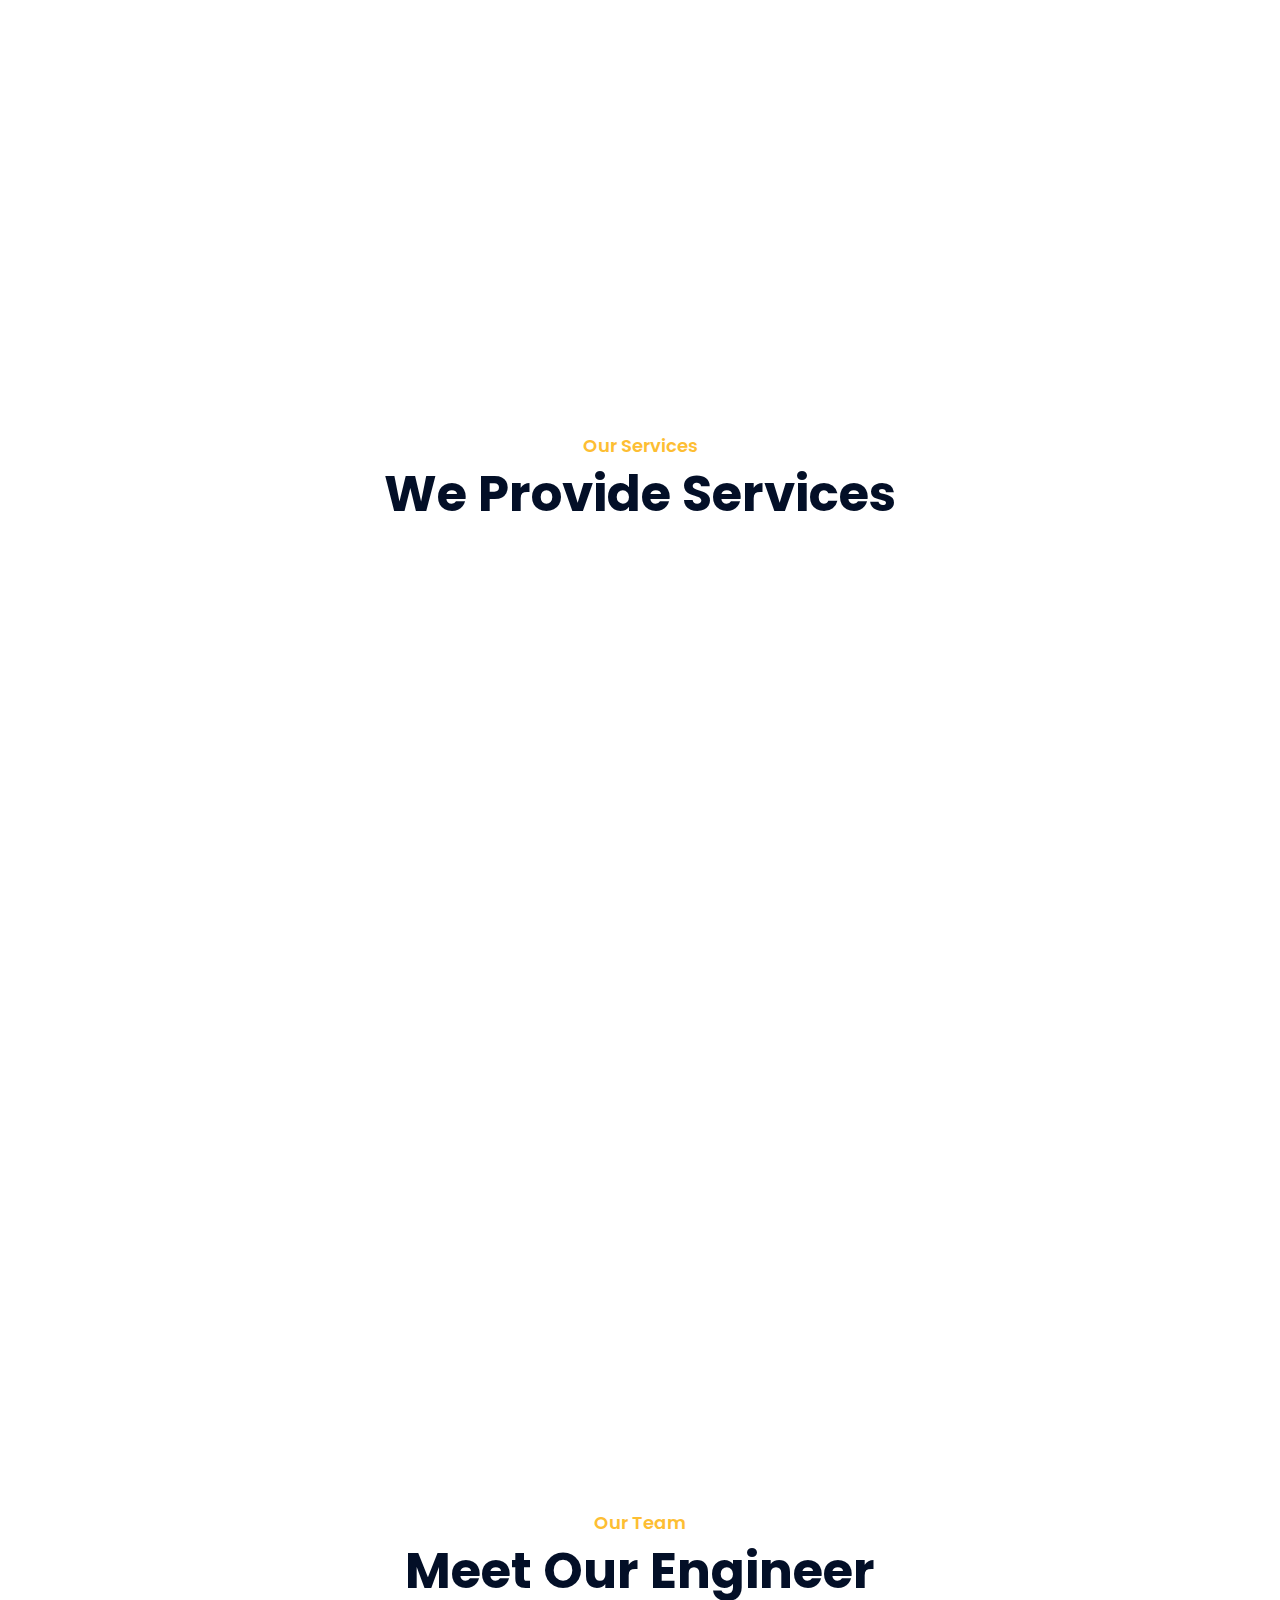
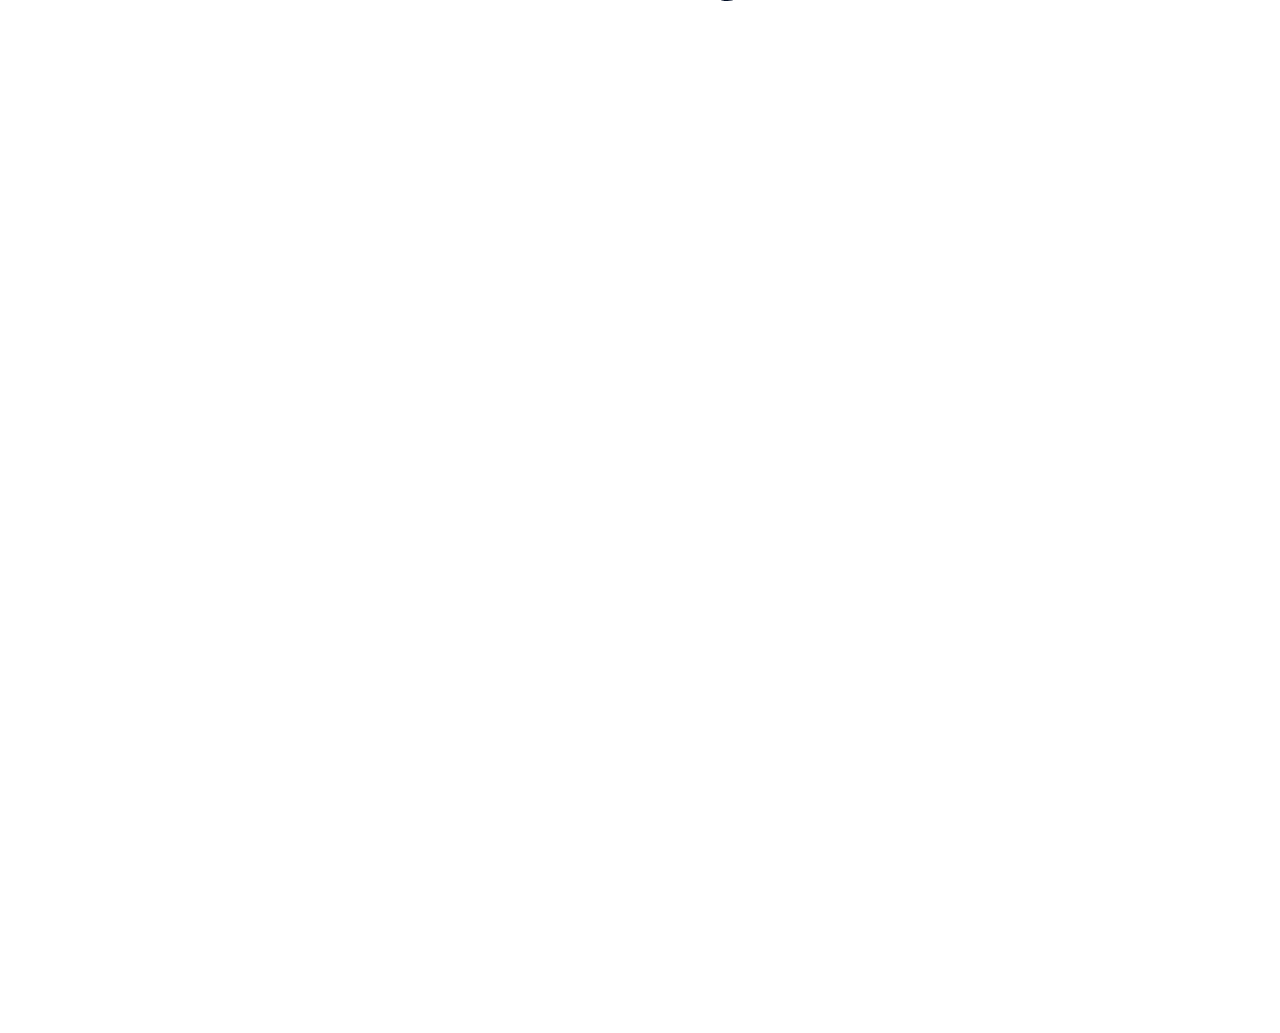
==== commit f431e866: "Update index.html" ====
--- a/index.html
+++ b/index.html
@@ -65,7 +65,7 @@
                                         </div>
                                     </div>
                                 </div>
-                                <!-- <div class="col-4">
+                                <div class="col-4">
                                     <div class="top-bar-item">
                                         <div class="top-bar-icon">
                                             <i class="flaticon-send-mail"></i>
@@ -75,7 +75,7 @@
                                             <p>eymfamilyconstruction@gmail.com</p>
                                         </div>
                                     </div>
-                                </div> -->
+                                </div>
                             </div>
                         </div>
                     </div>
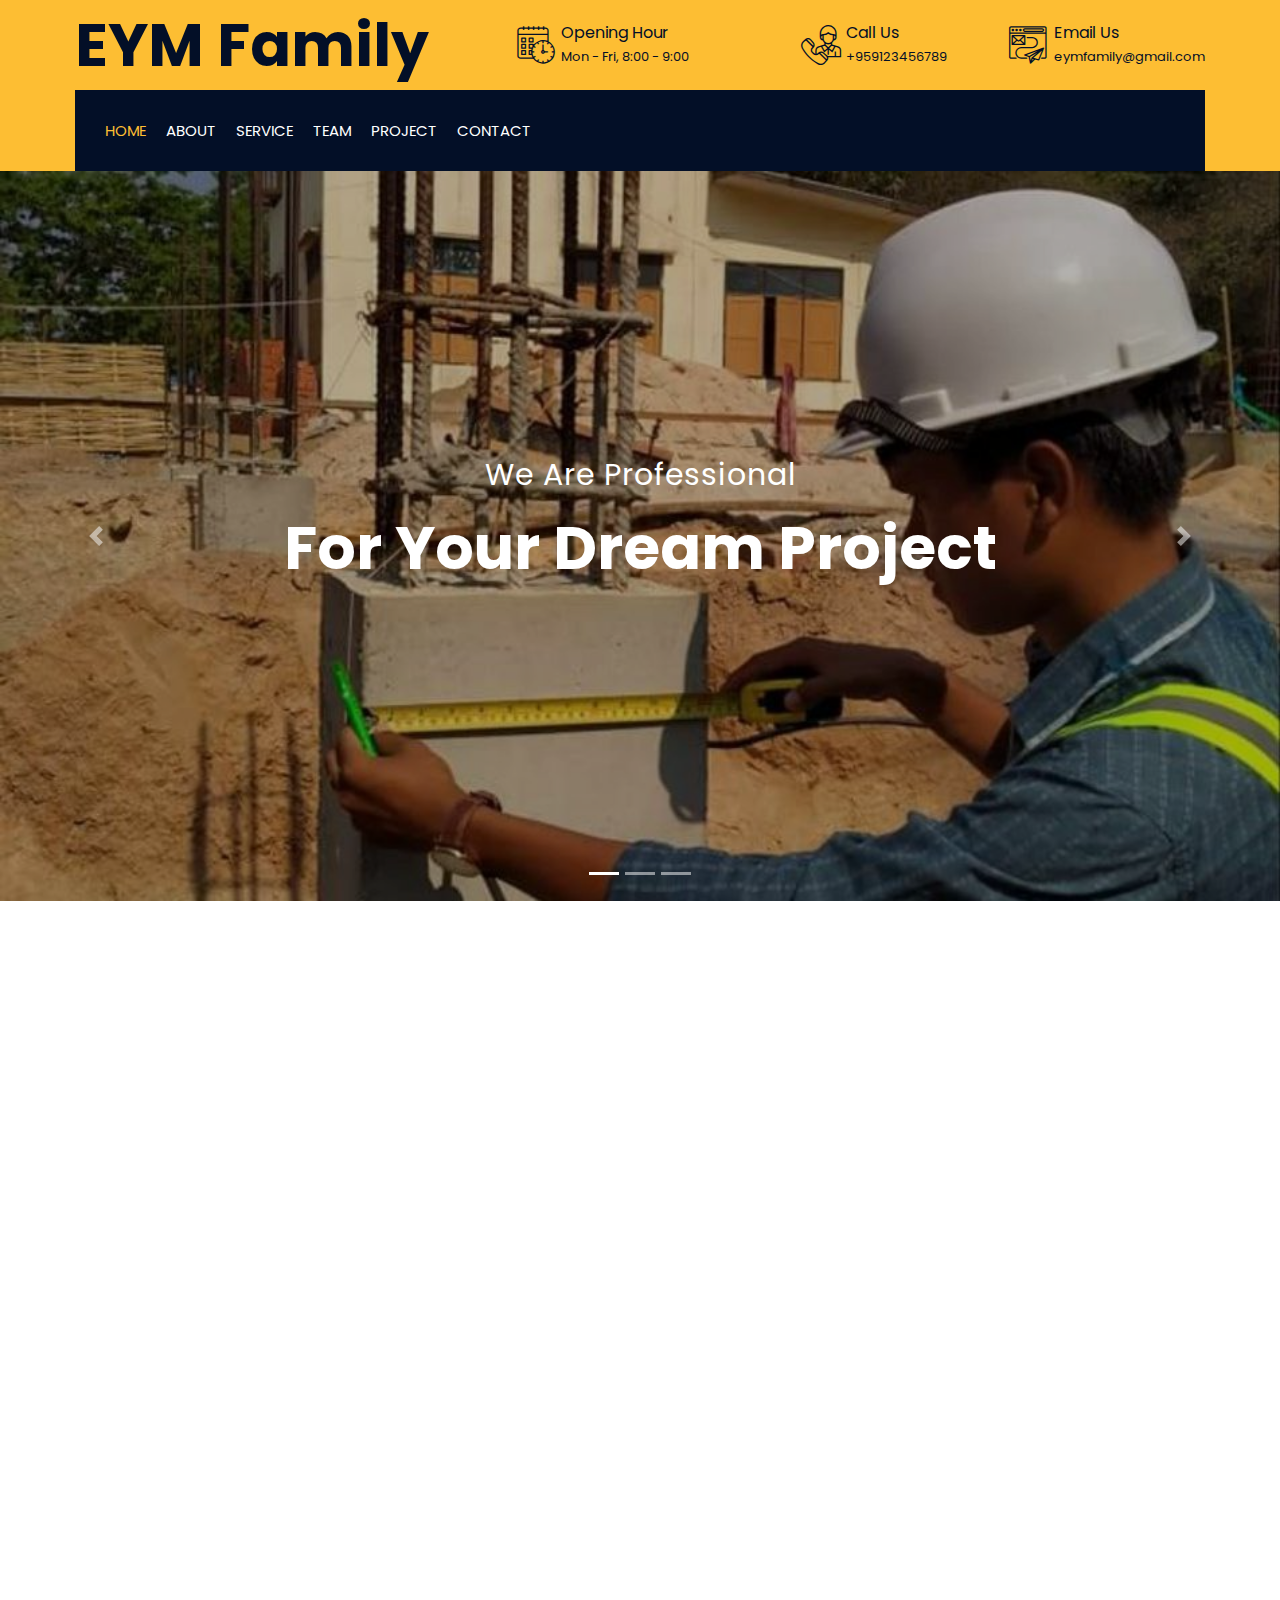
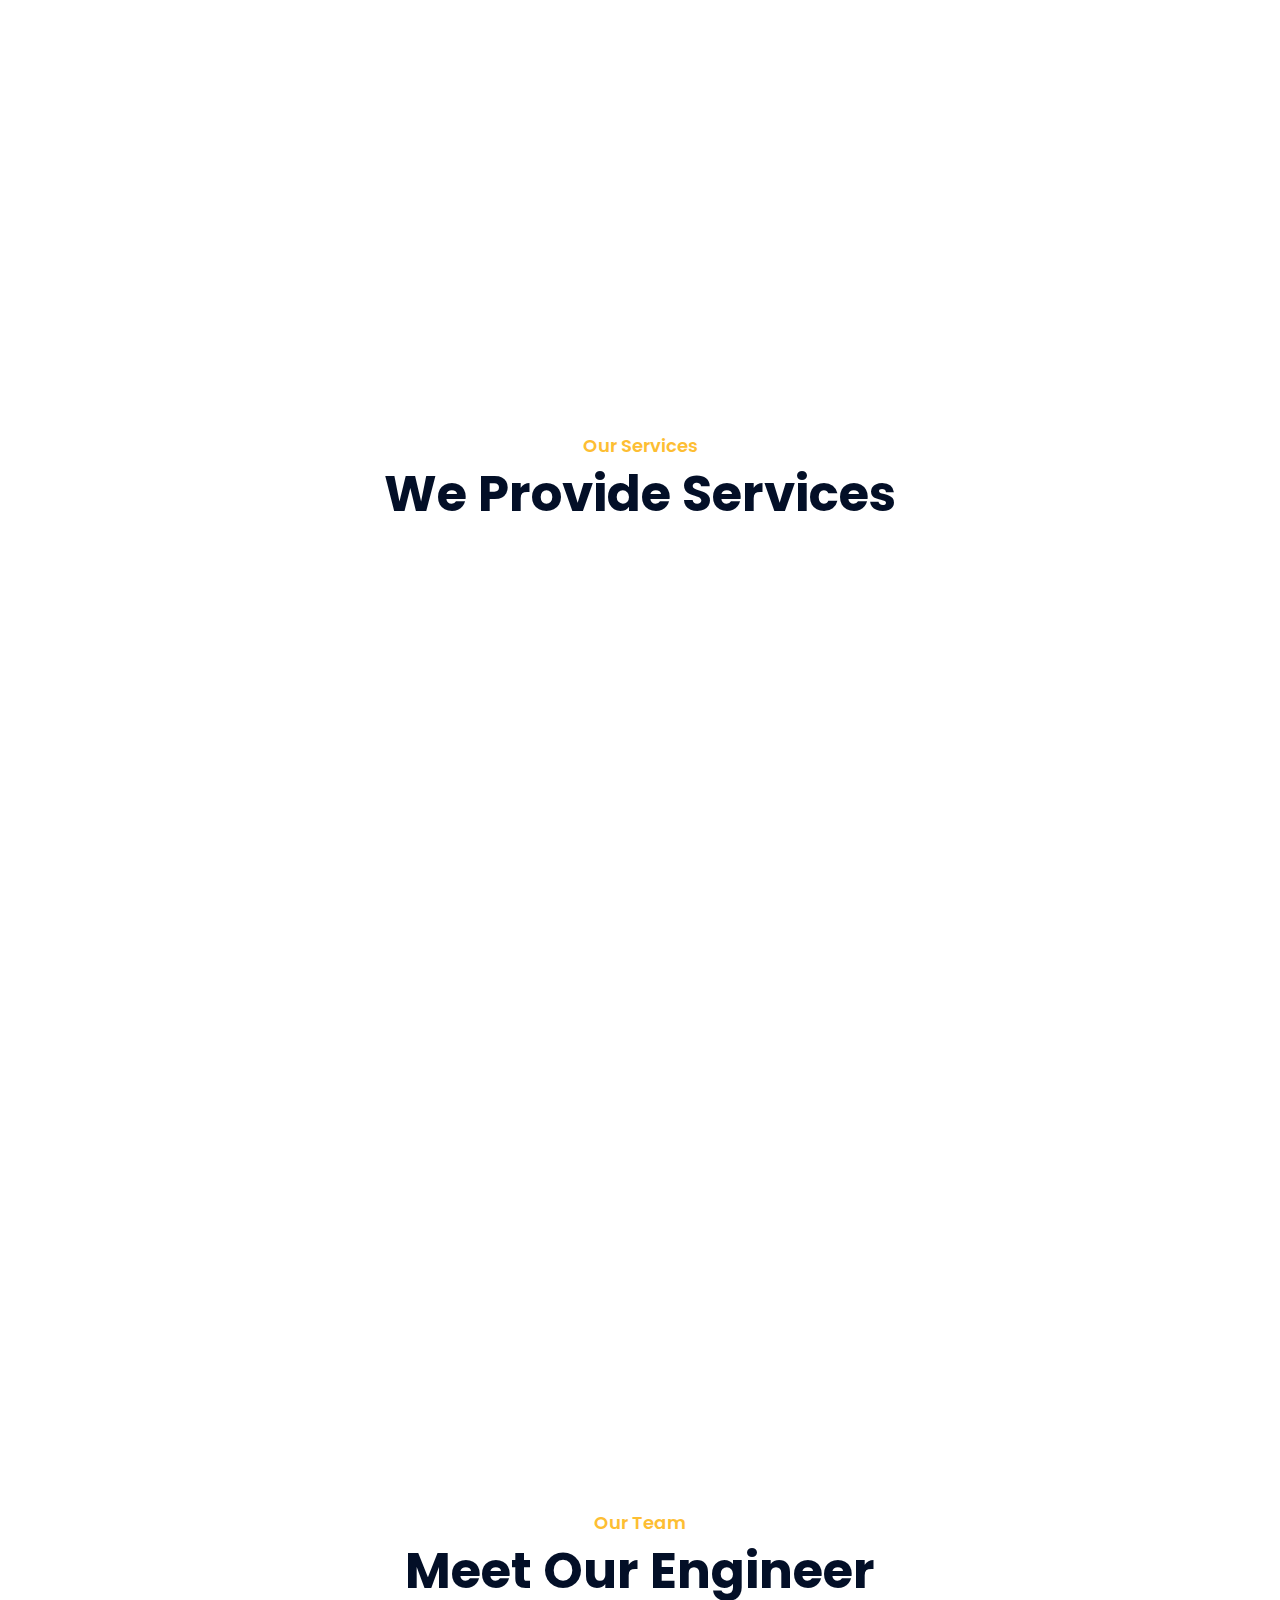
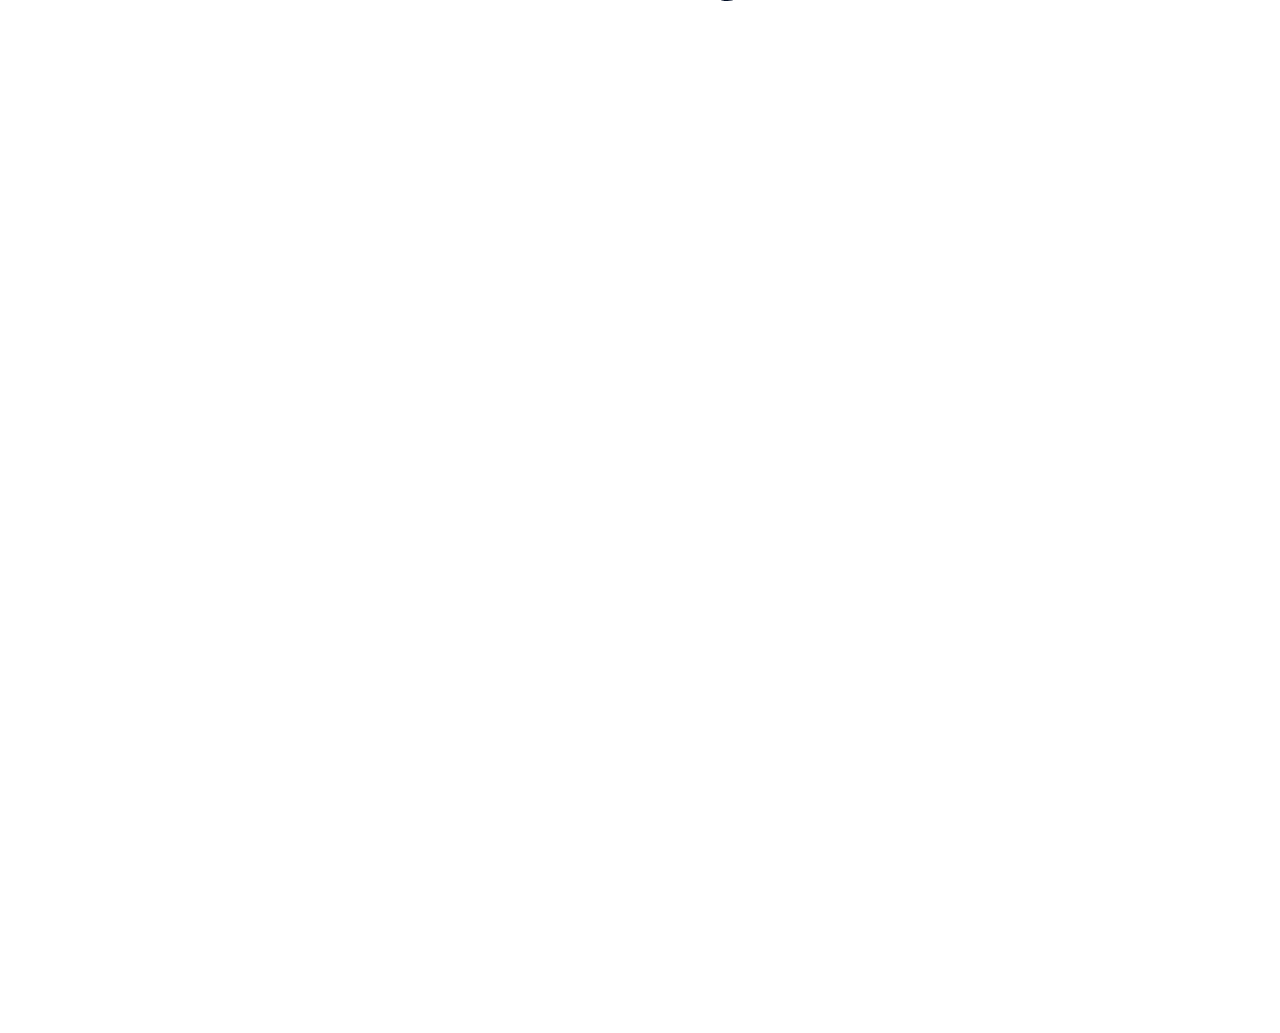
==== commit fc764108: "Update index.html" ====
--- a/index.html
+++ b/index.html
@@ -72,7 +72,7 @@
                                         </div>
                                         <div class="top-bar-text">
                                             <h3>Email Us</h3>
-                                            <p>eymfamilyconstruction@gmail.com</p>
+                                            <p>eymfamily@gmail.com</p>
                                         </div>
                                     </div>
                                 </div>
